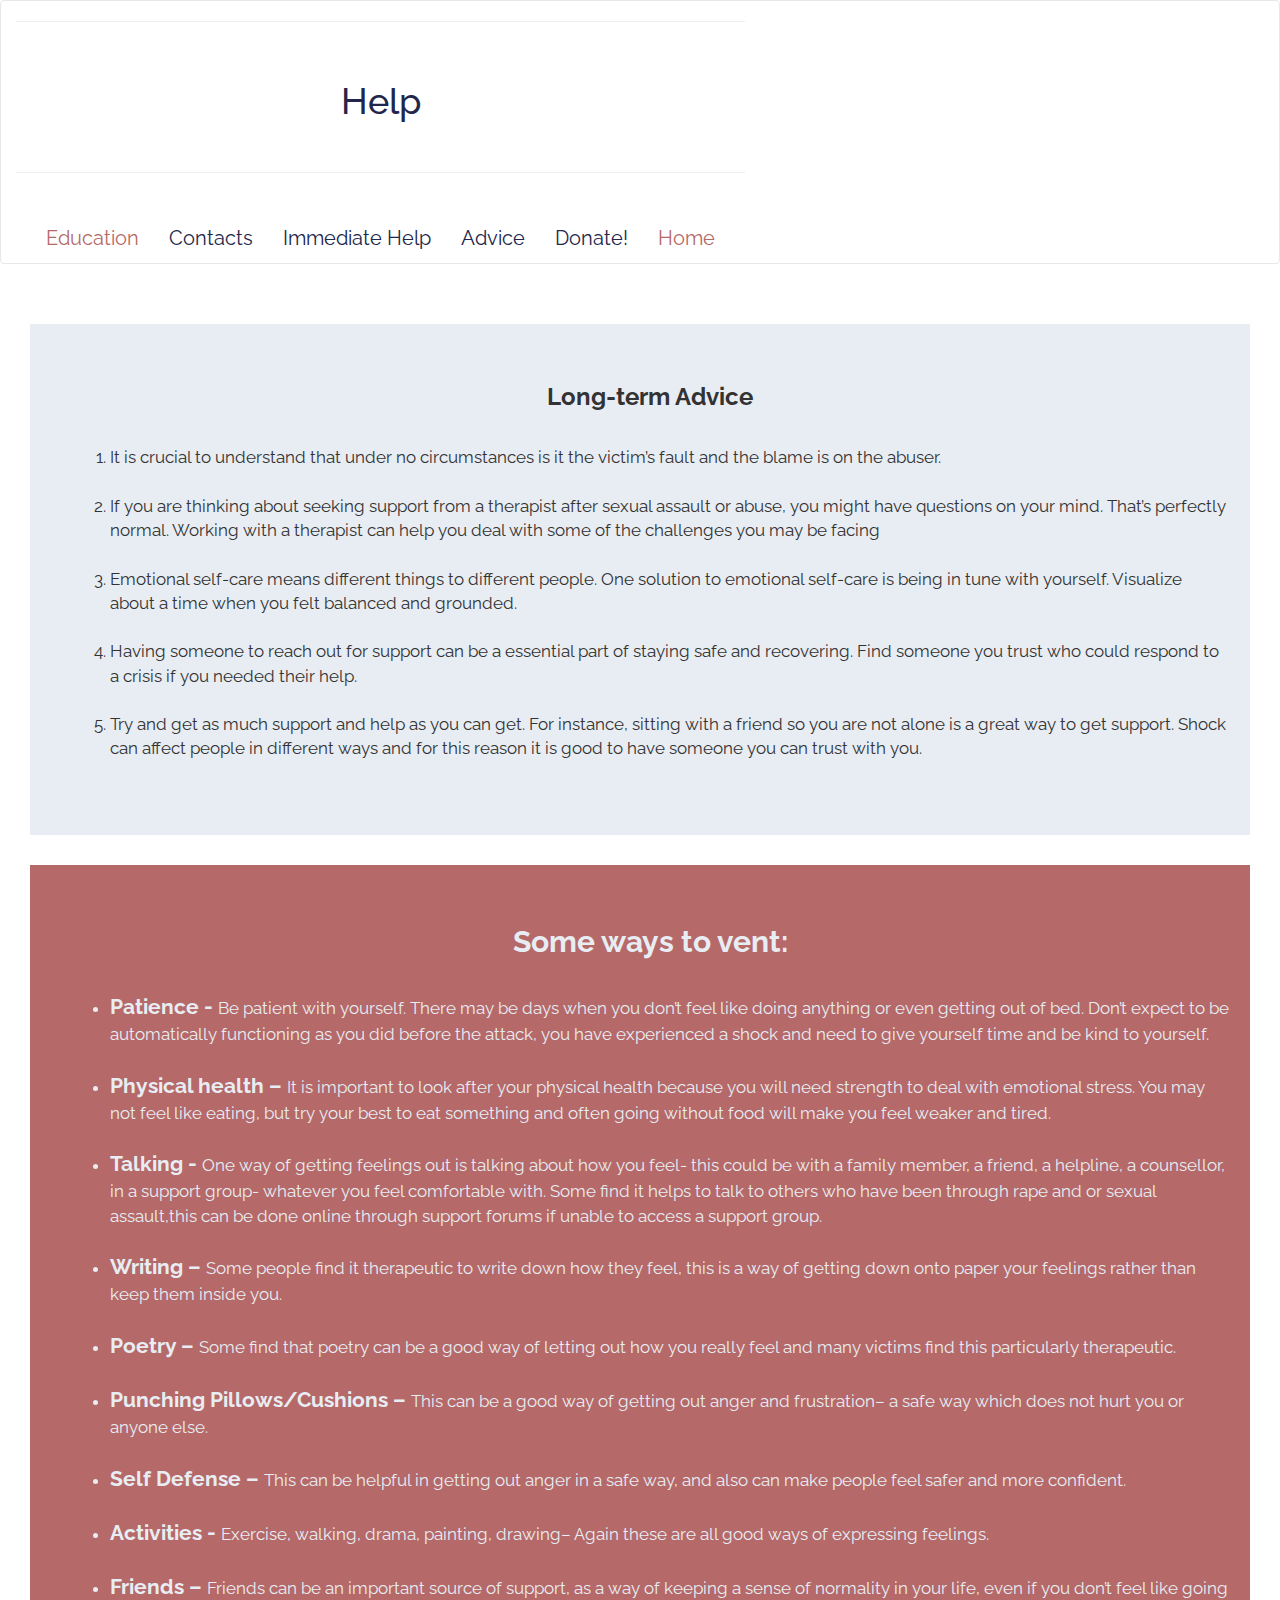
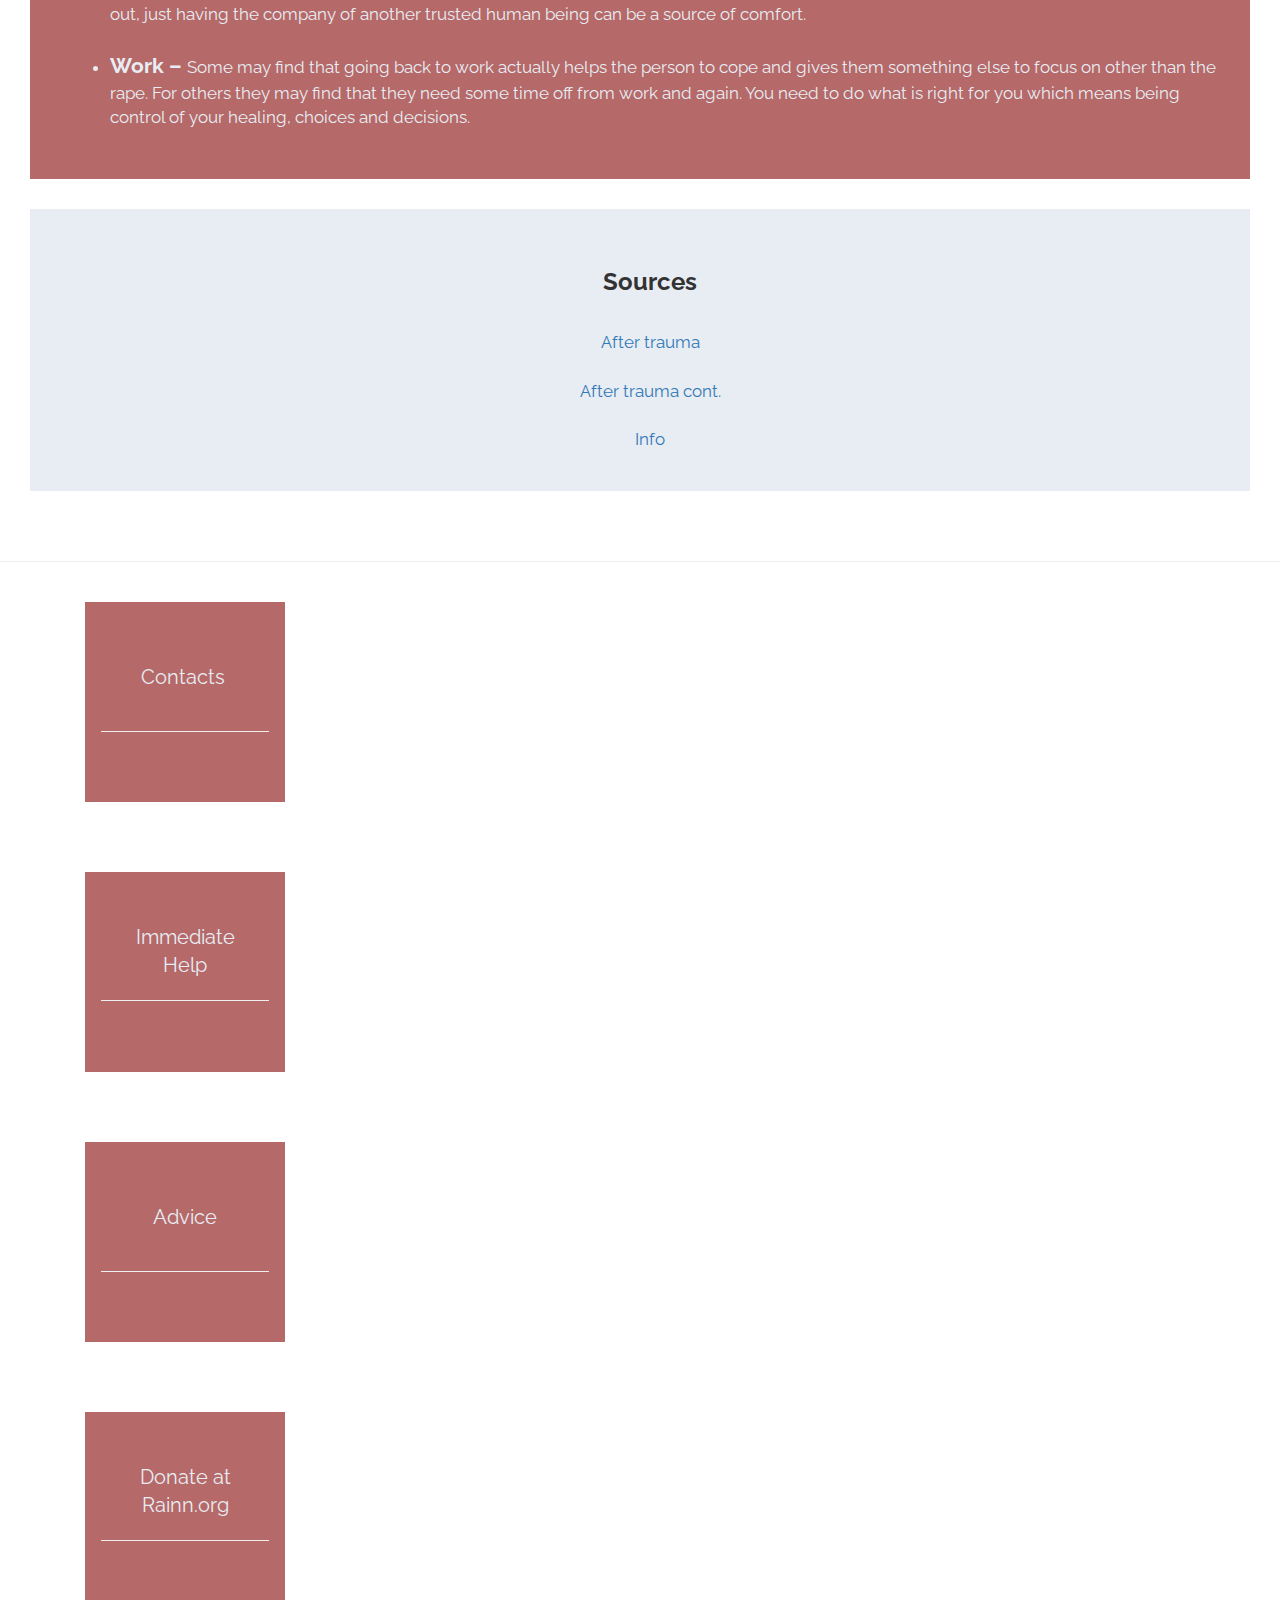
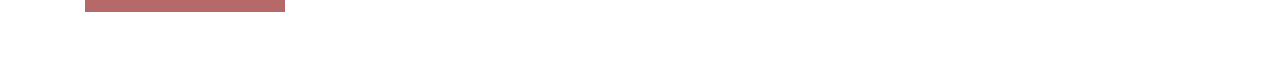
==== advice.html @ 105159ef "Ellen's code dump. Might cause problems because done in an unconventional way. Let her know if any o" ====
<!DOCTYPE html>
<html>
<head>
  <meta charset="utf-8">
  <meta name="viewport" content="width=device-width, initial-scale=1, shrink-to-fit=no">
  <meta name="viewport" content="width=device-width, initial-scale=1">

    <!-- Bootstrap CSS -->
  <link rel="stylesheet" href="https://www.w3schools.com/w3css/4/w3.css">

  <link rel="stylesheet" href="https://maxcdn.bootstrapcdn.com/bootstrap/4.0.0-beta/css/bootstrap.min.css" integrity="sha384-/Y6pD6FV/Vv2HJnA6t+vslU6fwYXjCFtcEpHbNJ0lyAFsXTsjBbfaDjzALeQsN6M" crossorigin="anonymous">
<link href="https://fonts.googleapis.com/css?family=Raleway" rel="stylesheet">

  <link rel="stylesheet" href="https://maxcdn.bootstrapcdn.com/bootstrap/3.3.7/css/bootstrap.min.css" >


  <script src="https://ajax.googleapis.com/ajax/libs/jquery/3.2.1/jquery.min.js"></script>

  <script src="https://maxcdn.bootstrapcdn.com/bootstrap/3.3.7/js/bootstrap.min.js"></script>


  <link rel="stylesheet"
  href="https://maxcdn.bootstrapcdn.com/bootstrap/4.0.0-alpha.6/css/bootstrap.min.css"
  integrity="sha384-rwoIResjU2yc3z8GV/NPeZWv56rSmLldC3R/AZzGRnGxQQKnKkoFVhFQhNUwEyJ" crossorigin="ananymous">
 <link rel="stylesheet" type="text/css" href="neweducation.css">
 <link rel="shortcut icon" href="favicon.ico" type="image/x-icon">
 <link rel="icon" href="favicon.ico" type="image/x-icon">
 <title>Helpline - Advice</title>
</head>
  <body>



    <nav class="navbar navbar-default" role="navigation" style = "background-color:white;">
      <div class="container-fluid">
        <!-- Brand and toggle get grouped for better mobile display -->
        <div class="navbar-header">
          <button type="button" class="navbar-toggle" data-toggle="collapse" data-target="#bs-example-navbar-collapse-1">
            <span class="sr-only">Toggle navigation</span>
            <span class="icon-bar"></span>
            <span class="icon-bar"></span>
            <span class="icon-bar"></span>
          </button>
          <hr>
          <br>
            <a href = "newhelp.html" style = "text-decoration: none; color: #22264B; font-family: 'Raleway', sans-serif;"><h1 class="w3-container w3-center w3-animate-top"> Help</h1></a>
            <br>
          <hr>




<br>
<!-- <a href="tel:+2066195983">+2066195983</a> -->
        <!-- Collect the nav links, forms, and other content for toggling -->
        <div class="collapse navbar-collapse w3-container w3-center w3-animate-top" id="bs-example-navbar-collapse-1">
          <ul class="nav navbar-nav" style="font-family: 'Raleway', sans-serif;">
            <li ><a href="neweducation.html" style = "color: #B56969;">Education</a></li>
            <!--ELLEN LINK YOUR GAME HERE: -->
            <li><a href="newhelp.html" style = "color: #22264B">Contacts</a></li>
            <li ><a href="immidiate.html" style = "color: #22264B">Immediate Help</a></li>
            <li><a href="advice.html"style = "color: #22264B">Advice</a></li>
            <li><a href="https://donate.rainn.org/" style = "color: #22264B">Donate!</a></li>
            <li><a href="test.html"style = "color: #B56969;">Home</a></li>
          </ul>
        </div> <!-- /.navbar-collapse -->
      </div> <!-- /.container-fluid -->
    </nav>
<br>
<br>

<div class="contacts w3-container w3-animate-left">
  <h3><center><b> Long-term Advice </b></center></h3>
  <br>
  <ol>
    <li>  It is crucial to understand that under no circumstances is it the victim’s  fault and the blame is on the abuser.  </li>
    <br>
    <li> If you are thinking about seeking support from a therapist after sexual assault or abuse, you might have questions on your mind. That’s perfectly normal. Working with a therapist can help you deal with some of the challenges you may be facing </li>
    <br>
    <li> Emotional self-care means different things to different people. One solution to emotional self-care is being in tune with yourself.  Visualize about a time when you felt balanced and grounded. </li>
    <br>
    <li> Having someone to reach out for support can be a essential part of staying safe and recovering. Find someone you trust who could respond to a crisis if you needed their help.	 </li>
    <br>
    <li> Try and get as much support and help as you can get. For instance, sitting with a friend so you are not alone is a great way to get support. Shock can affect people in different ways and for this reason it is good to have someone you can trust with you. </li>
    <br>
  </div>
  <div class="ventlist w3-container w3-animate-left">
    <h2><center><b> Some ways to vent: </b></center></h2>
    <br>
    <ul>
      <li ><b style = "font-size: 21px;">Patience - </b> Be patient with yourself. There may be days when you don’t feel like doing anything or even getting out of bed. Don’t expect to be automatically functioning as you did before the attack, you have experienced a shock and need to give yourself time and be kind to yourself. </li>
      <br>
      <li><b style = "font-size: 21px;">Physical health – </b>It is important to look after your physical health because you will need strength to deal with emotional stress. You may not feel like eating, but try your best to eat something and often going without food will make you feel weaker and tired. </li>
      <br>
      <li><b style = "font-size: 21px;">Talking -  </b> One way of getting feelings out is talking about how you feel- this could be with a family member, a friend, a helpline, a counsellor, in a support group- whatever you feel comfortable with. Some find it helps to talk to others who have been through rape and or sexual assault,this can be done online through support forums if unable to access a support group. </li>
      <br>
      <li><b style = "font-size: 21px;"> Writing –  </b> Some people find it therapeutic to write down how they feel, this is a way of getting down onto paper your feelings rather than keep them inside you. </li>
      <br>
      <li><b style = "font-size: 21px;">Poetry – </b>Some find that poetry can be a good way of letting out how you really feel and many victims find this particularly therapeutic. </li>
      <br>
      <li><b style = "font-size: 21px;"> Punching Pillows/Cushions – </b> </b> This can be a good way of getting out anger and frustration– a safe way which does not hurt you or anyone else. </li>
      <br>
      <li><b style = "font-size: 21px;">Self Defense – </b> This can be helpful in getting out anger in a safe way, and also can make people feel safer and more confident. </li>
      <br>
      <li><b style = "font-size: 21px;"> Activities - </b> Exercise, walking, drama, painting, drawing– Again these are all good ways of expressing feelings. </li>
      <br>
      <li><b style = "font-size: 21px;">Friends – </b> Friends can be an important source of support, as a way of keeping a sense of normality in your life, even if you don’t feel like going out, just having the company of another trusted human being can be a source of comfort. </li>
      <br>
      <li><b style = "font-size: 21px;"> Work – </b> Some may find that going back to work actually helps the person to cope and gives them something else to focus on other than the rape. For others they may find that they need some time off from work and again. You need to do what is right for you which means being  control of your healing, choices and decisions. </li>
  <ol>
</div>

<div class="contacts w3-container w3-center w3-animate-left" >
  <h3><center><b> Sources </b></center></h3>
  <br>

    <a href = "https://www.rainn.org/articles/self-care-after-trauma"> After trauma </a>
    <br>
    <br>
    <a href = "https://www.rainn.org/articles/steps-you-can-take-after-sexual-assault"> After trauma cont. </a>
    <br>
    <br>
    <a href = "http://www.supportline.org.uk/problems/rape_sexual-assault.php"> Info </a>

</div>



<br>
<hr>
<br>
<div class = "container">
<div class = "row">
  <div class = "col" style = "float:center;" >
    <!--ELLEN LINK YOUR GAME HERE: -->
    <a href="newhelp.html" style = "text-decoration: none;">
    <div class = "square w3-container w3-center w3-animate-bottom"><p style="padding-top:60px; padding-right:50px; padding-left:40px; padding-bottom:20px; font-size: 20px; font-family: 'Raleway', sans-serif;">Contacts<hr></p></div>
  </div>
  <div class = "col">
    <a href="immidiate.html" style = "text-decoration: none;"><div class = "square w3-container w3-center w3-animate-bottom" ><p style="padding-top:50px; padding-right:35px; padding-left:35px; font-size: 20px; text-decoration: none; font-family: 'Raleway', sans-serif;">Immediate Help<hr></p></div></a>
  </div>
  <div class = "col ">
    <a href="advice.html" style = "text-decoration: none;"><div class = "square w3-container w3-center w3-animate-bottom" ><p style="padding-top:60px; padding-right:50px; padding-left:50px; padding-bottom:20px; font-size: 20px; font-family: 'Raleway', sans-serif;">Advice<hr></p></div></a>
  </div>
  <div class = "col">
    <a href= "https://donate.rainn.org/"style = "text-decoration: none;">
    <div class = "square w3-container w3-center w3-animate-bottom" ><p style="padding-top:50px; padding-right:30px; padding-left:30px; font-size: 20px; font-family: 'Raleway', sans-serif;">Donate at Rainn.org <hr></p></div></a>
  </div>
</div>

<script type="text/javascript" src="neweducation.js"></script>
<script src="https://code.jquery.com/jquery-3.2.1.slim.min.js" integrity="sha384-KJ3o2DKtIkvYIK3UENzmM7KCkRr/rE9/Qpg6aAZGJwFDMVNA/GpGFF93hXpG5KkN" crossorigin="anonymous"></script>
<script src="https://cdnjs.cloudflare.com/ajax/libs/popper.js/1.11.0/umd/popper.min.js" integrity="sha384-b/U6ypiBEHpOf/4+1nzFpr53nxSS+GLCkfwBdFNTxtclqqenISfwAzpKaMNFNmj4" crossorigin="anonymous"></script>
<script src="https://maxcdn.bootstrapcdn.com/bootstrap/4.0.0-beta/js/bootstrap.min.js" integrity="sha384-h0AbiXch4ZDo7tp9hKZ4TsHbi047NrKGLO3SEJAg45jXxnGIfYzk4Si90RDIqNm1" crossorigin="anonymous"></script>
</body>

</html>
---- neweducation.css ----
.body {
  color: #22264B;
  font-family: 'Raleway', sans-serif;
}
.a {
  color: #22264B;
  font-family: 'Raleway', sans-serif;
}
.navbar-nav {
  width: 100%;
  text-align: center;
  display: inline-block;
  font-size: 20px;
  color: #22264B;
  font-family: 'Raleway', sans-serif;
}

.heading-panel{
  padding-top: 30px;
  font-family: 'Raleway', sans-serif;
}

* {box-sizing:border-box}

.slideshow-container {
  max-width: 1000px;
  position: relative;
  margin: auto;
  font-family: 'Raleway', sans-serif;
}

.mySlides {
    display: none;
    text-align: center;
    color: #22264B;
    font-family: 'Raleway', sans-serif;
    font-size: 15px;
}

.prev, .next {
  cursor: pointer;
  position: absolute;
  top: 50%;
  width: auto;
  margin-top: -22px;
  padding: 16px;
  color: white;
  font-weight: bold;
  font-size: 18px;
  transition: 0.6s ease;
  border-radius: 0 3px 3px 0;
}

.next {
  right: 0;
  border-radius: 3px 0 0 3px;
}

.prev:hover, .next:hover {
  background-color: rgba(0,0,0,0.8);
  background-color: #E8EDF3;
}

.dot {
  cursor: pointer;
  height: 13px;
  width: 13px;
  margin: 0 2px;
  background-color: grey;
  border-radius: 50%;
  display: inline-block;
  transition: 0.6s ease;
  background-color: #E8EDF3;
}

.active, .dot:hover {
  background-color: #22264B;
}
.square {
  width:200px;
  height:200px;
  background-color: #B56969;
  margin-bottom: 70px;
  text-align: center;
  margin-left: 30px;
  color: #E8EDF3;
  font-family: 'Raleway', sans-serif;
}
.square:hover{
  background-color: #E6CF8B;
  color: #22264B;
  font-family: 'Raleway', sans-serif;
}
.square:active{
  background-color: #E8EDF3;
  color: #22264B;
  font-family: 'Raleway', sans-serif;
}
.a {
  color: #E8EDF3;
}
.story {
  margin-top: 0px;
  background-color: white;
  font-size: 20px;
  position: relative;
  font-family: 'Raleway', sans-serif;

}
.name {
  font-size: 150px;
  font-family: "Times New Roman";
}
.type {
  font-family: "Times New Roman";
  font-size:30px;
}
.body_style{
  margin: 0;
  padding-top: 50px;
   position: relative;
   font-family: 'Raleway', sans-serif;
}
.grow {
  padding-bottom: 20px;
  padding-top: 10px;
  height: 10px;
  width: 10px;
  float: right;
  position: relative;
  transition: height 0.5s;
  -webkit-transition: height 0.5s;
  text-align: center;
  overflow: hidden;
}
#user {
  background-color: lightgrey;
  float: right;
  height: 80px;
  margin-top: -30px;
  padding-top: 45px;
  padding-bottom: 30px;
  margin-right: -10px;
  padding-right: 0px;
  position:static;
  font-size: 15px;
  font-family: 'Raleway', sans-serif;
}
#user:hover {
    width: 145px;
    position: relative;
    z-index: 1;
}
#user:active {
  width: 145px ;
  position: relative;
  z-index: 1;
  background-color: white;
}
.panel-title:hover {
     cursor: pointer;
}
.panel-title{
  font-size: 40px;
  padding-right: 50px;
  padding-left: 50px;
  padding-top: 60px;
  margin: 0px;
  font-family: 'Raleway', sans-serif;
}
.panel-group{
  margin-top: 0px;
  margin-bottom: 20px;
}
.panel-body{
  padding: 50px;
  margin: 40px;
  font-family: 'Raleway', sans-serif;
}

.backcolor {
  background-color: #E6CF8B;
  color: #22264B;
}

.contacts{
  background-color: #E8EDF3;
  margin-left: 30px;
  margin-right: 30px;
  margin-bottom: 30px;
  padding: 20px;
  margin-top: 0px;
  list-style-type: none;
  padding-left: 40px;
  padding-top: 40px;
  padding-bottom: 40px;

  font-family: 'Raleway', sans-serif;
  font-size: 17px;
}
.contactlist{
  list-style-type: none;
  font-family: 'Raleway', sans-serif;
}
.ventlist{
  background-color: #B56969;
  margin-left: 30px;
  margin-right: 30px;
  margin-bottom: 30px;
  padding: 20px;
  margin-top: 0px;
  list-style-type: none;
  padding-left: 40px;
  padding-top: 40px;
  padding-bottom: 40px;
  font-family: 'Raleway', sans-serif;
  font-size: 17px;
  color: #E8EDF3;
}
.li {
  font-family: 'Raleway', sans-serif;
}
.btn {
  font-size: 17px;
}
.after{
  background-color: #E8EDF3;
  margin-left: 30px;
  margin-right: 30px;
  margin-bottom: 30px;
  padding: 20px;
  margin-top: 0px;
  list-style-type: none;
  padding-left: 50px;
  padding-top: 40px;
  padding-bottom: 40px;
  padding-right: 50px;

  font-family: 'Raleway', sans-serif;
  font-size: 17px;
}

.ventlist1{
  background-color: #E6CF8B;
  margin-left: 30px;
  margin-right: 30px;
  margin-bottom: 30px;
  padding: 20px;
  margin-top: 0px;
  list-style-type: none;
  padding-left: 40px;
  padding-top: 40px;
  padding-bottom: 40px;
  font-family: 'Raleway', sans-serif;
  font-size: 17px;
  color: #22264B;
}
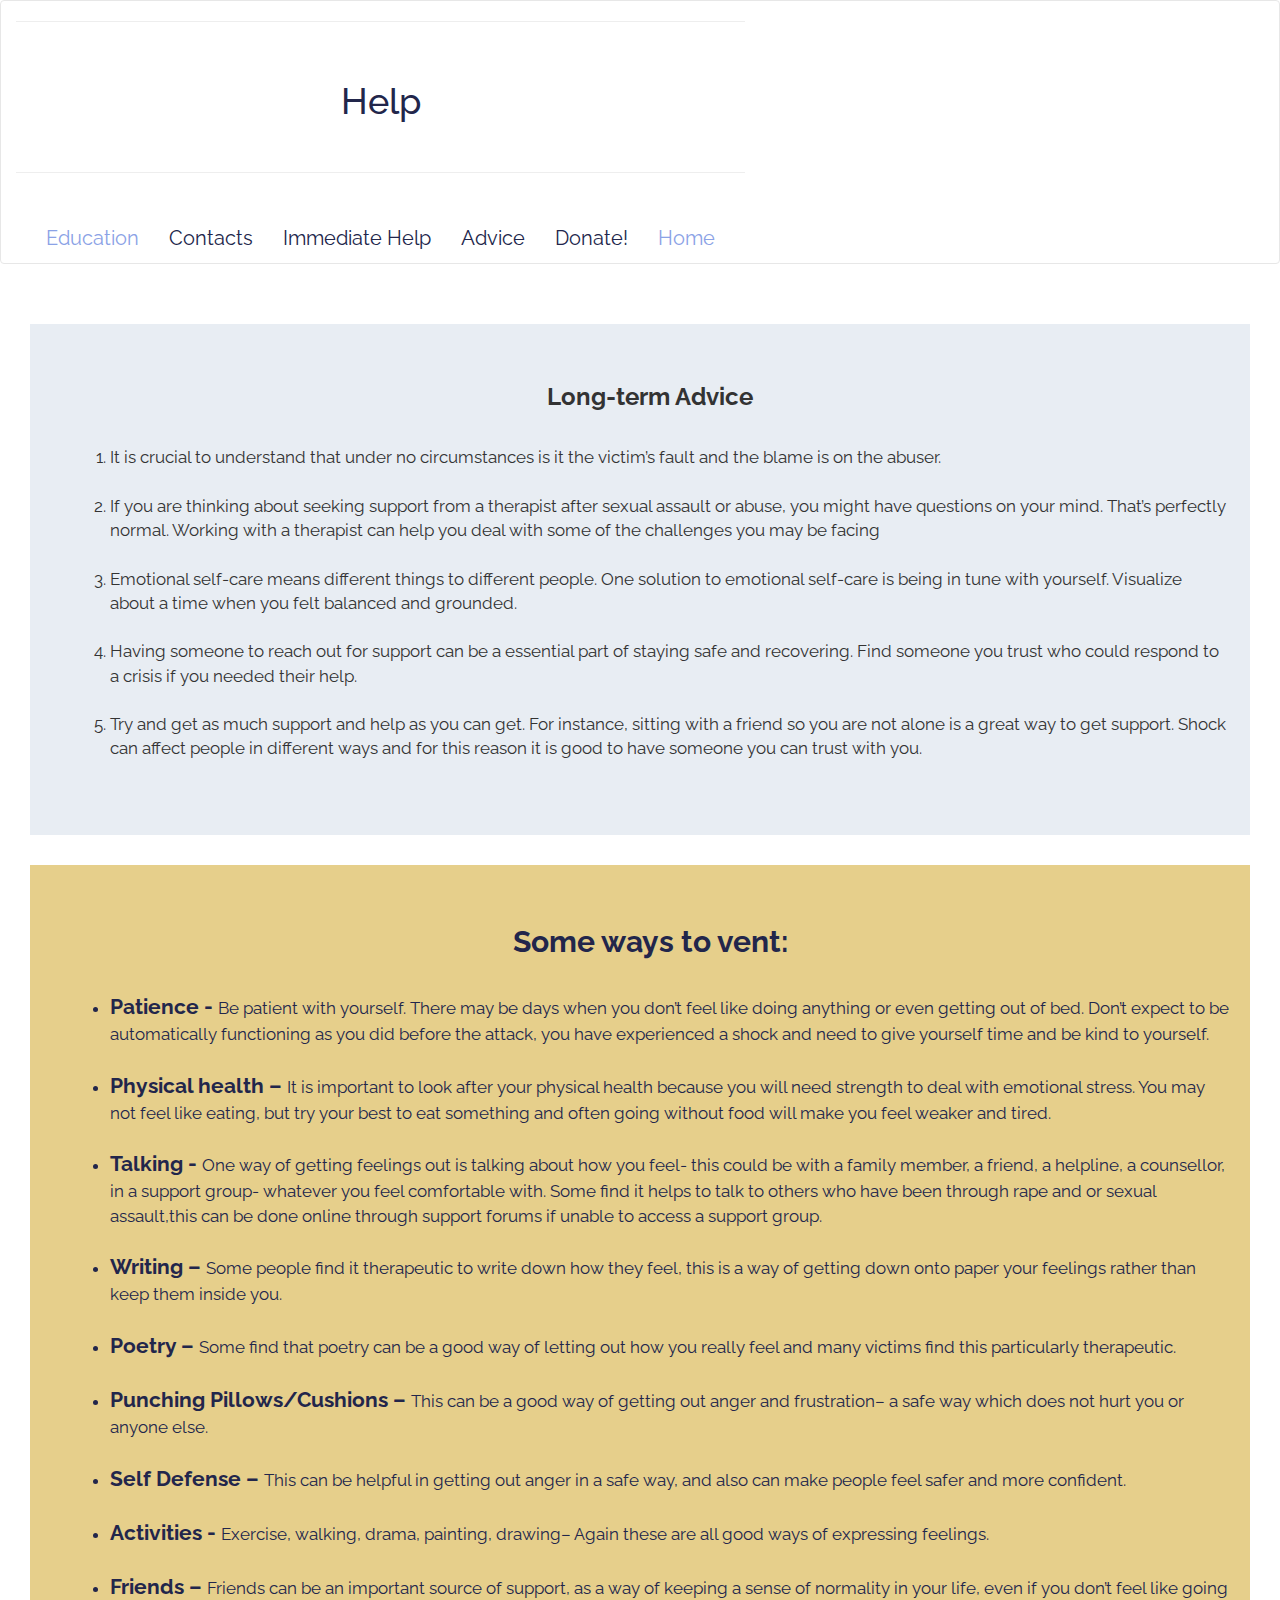
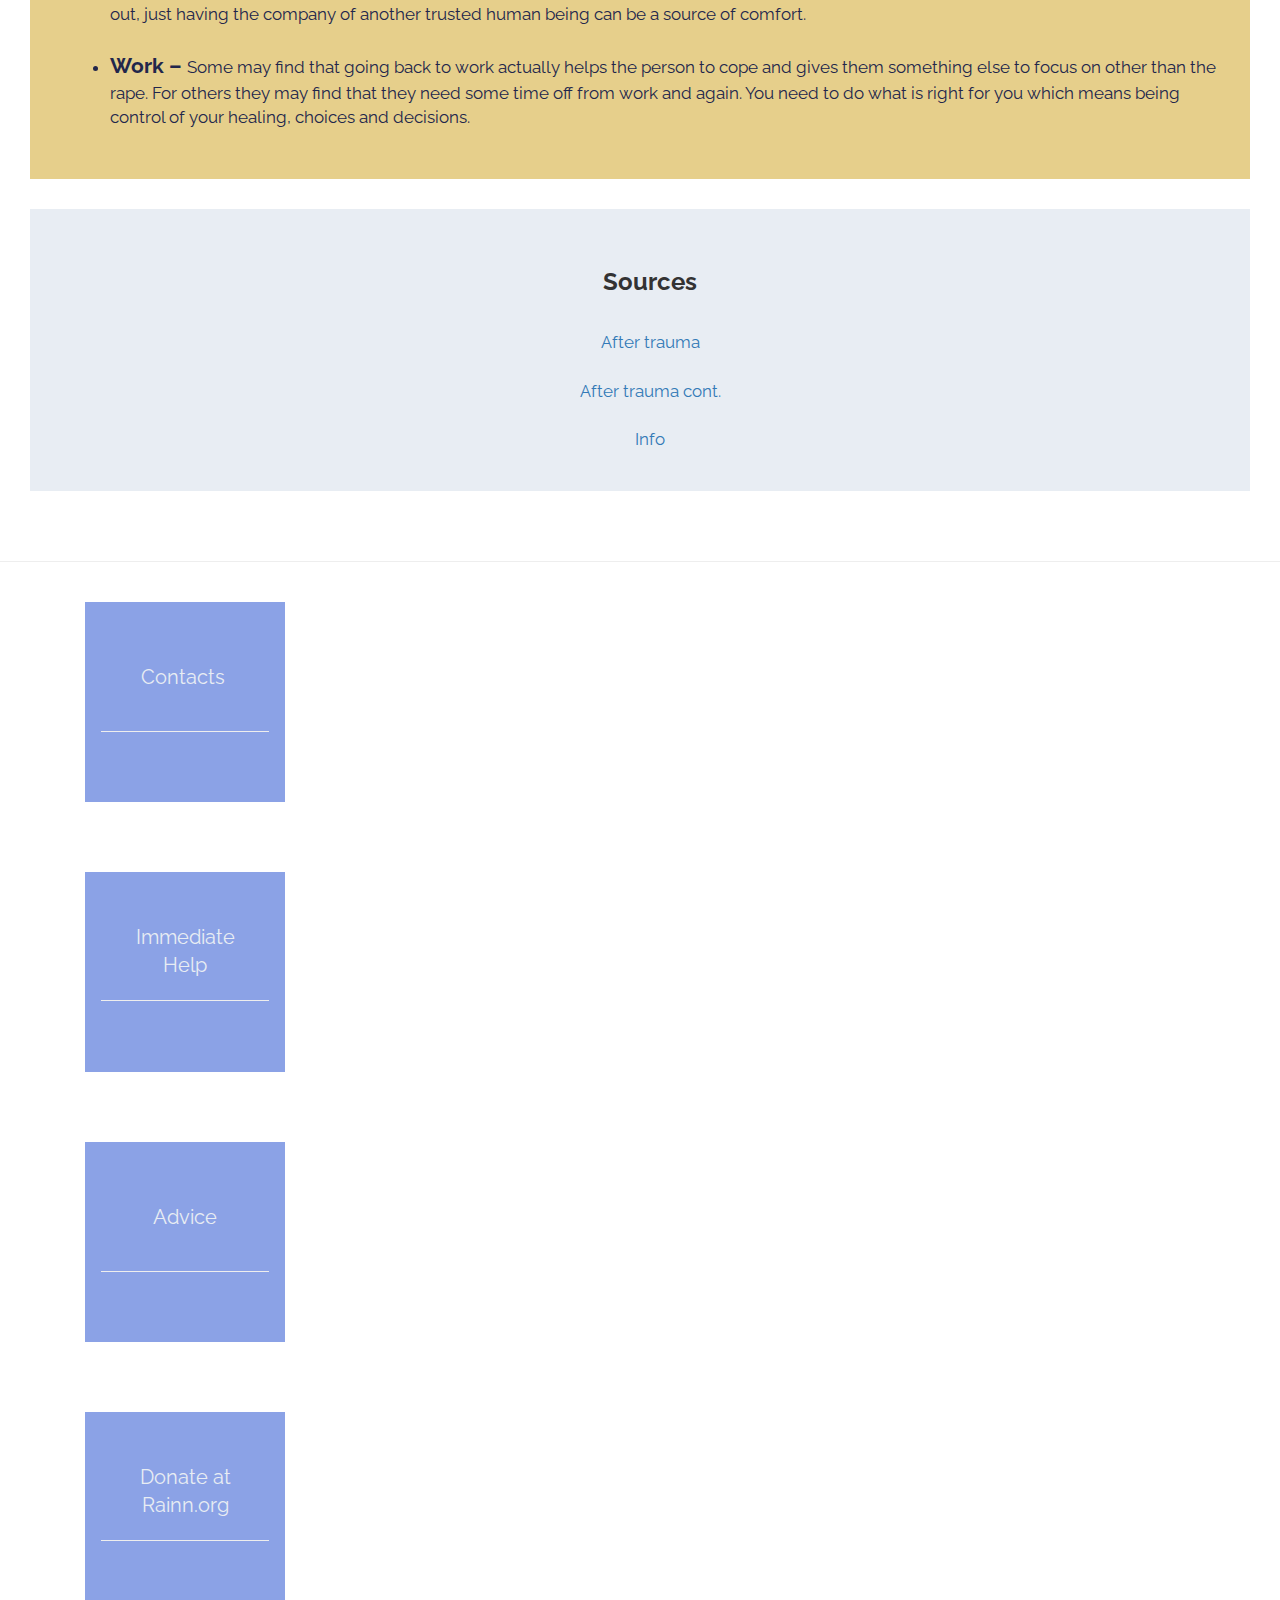
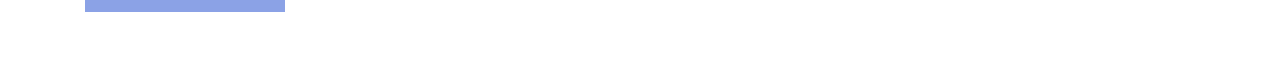
==== commit e6e0ffc1: "Changed the color scheme, let me know what you guys think" ====
--- a/advice.html
+++ b/advice.html
@@ -55,13 +55,13 @@
         <!-- Collect the nav links, forms, and other content for toggling -->
         <div class="collapse navbar-collapse w3-container w3-center w3-animate-top" id="bs-example-navbar-collapse-1">
           <ul class="nav navbar-nav" style="font-family: 'Raleway', sans-serif;">
-            <li ><a href="neweducation.html" style = "color: #B56969;">Education</a></li>
+            <li ><a href="neweducation.html" style = "color: #8BA2E6;">Education</a></li>
             <!--ELLEN LINK YOUR GAME HERE: -->
             <li><a href="newhelp.html" style = "color: #22264B">Contacts</a></li>
             <li ><a href="immidiate.html" style = "color: #22264B">Immediate Help</a></li>
             <li><a href="advice.html"style = "color: #22264B">Advice</a></li>
             <li><a href="https://donate.rainn.org/" style = "color: #22264B">Donate!</a></li>
-            <li><a href="test.html"style = "color: #B56969;">Home</a></li>
+            <li><a href="test.html"style = "color: #8BA2E6;">Home</a></li>
           </ul>
         </div> <!-- /.navbar-collapse -->
       </div> <!-- /.container-fluid -->
--- a/neweducation.css
+++ b/neweducation.css
@@ -80,7 +80,7 @@
 .square {
   width:200px;
   height:200px;
-  background-color: #B56969;
+  background-color: #8BA2E6;
   margin-bottom: 70px;
   text-align: center;
   margin-left: 30px;
@@ -204,7 +204,7 @@
   font-family: 'Raleway', sans-serif;
 }
 .ventlist{
-  background-color: #B56969;
+  background-color: #E6cf8b;
   margin-left: 30px;
   margin-right: 30px;
   margin-bottom: 30px;
@@ -216,7 +216,7 @@
   padding-bottom: 40px;
   font-family: 'Raleway', sans-serif;
   font-size: 17px;
-  color: #E8EDF3;
+  color: #22264B;
 }
 .li {
   font-family: 'Raleway', sans-serif;
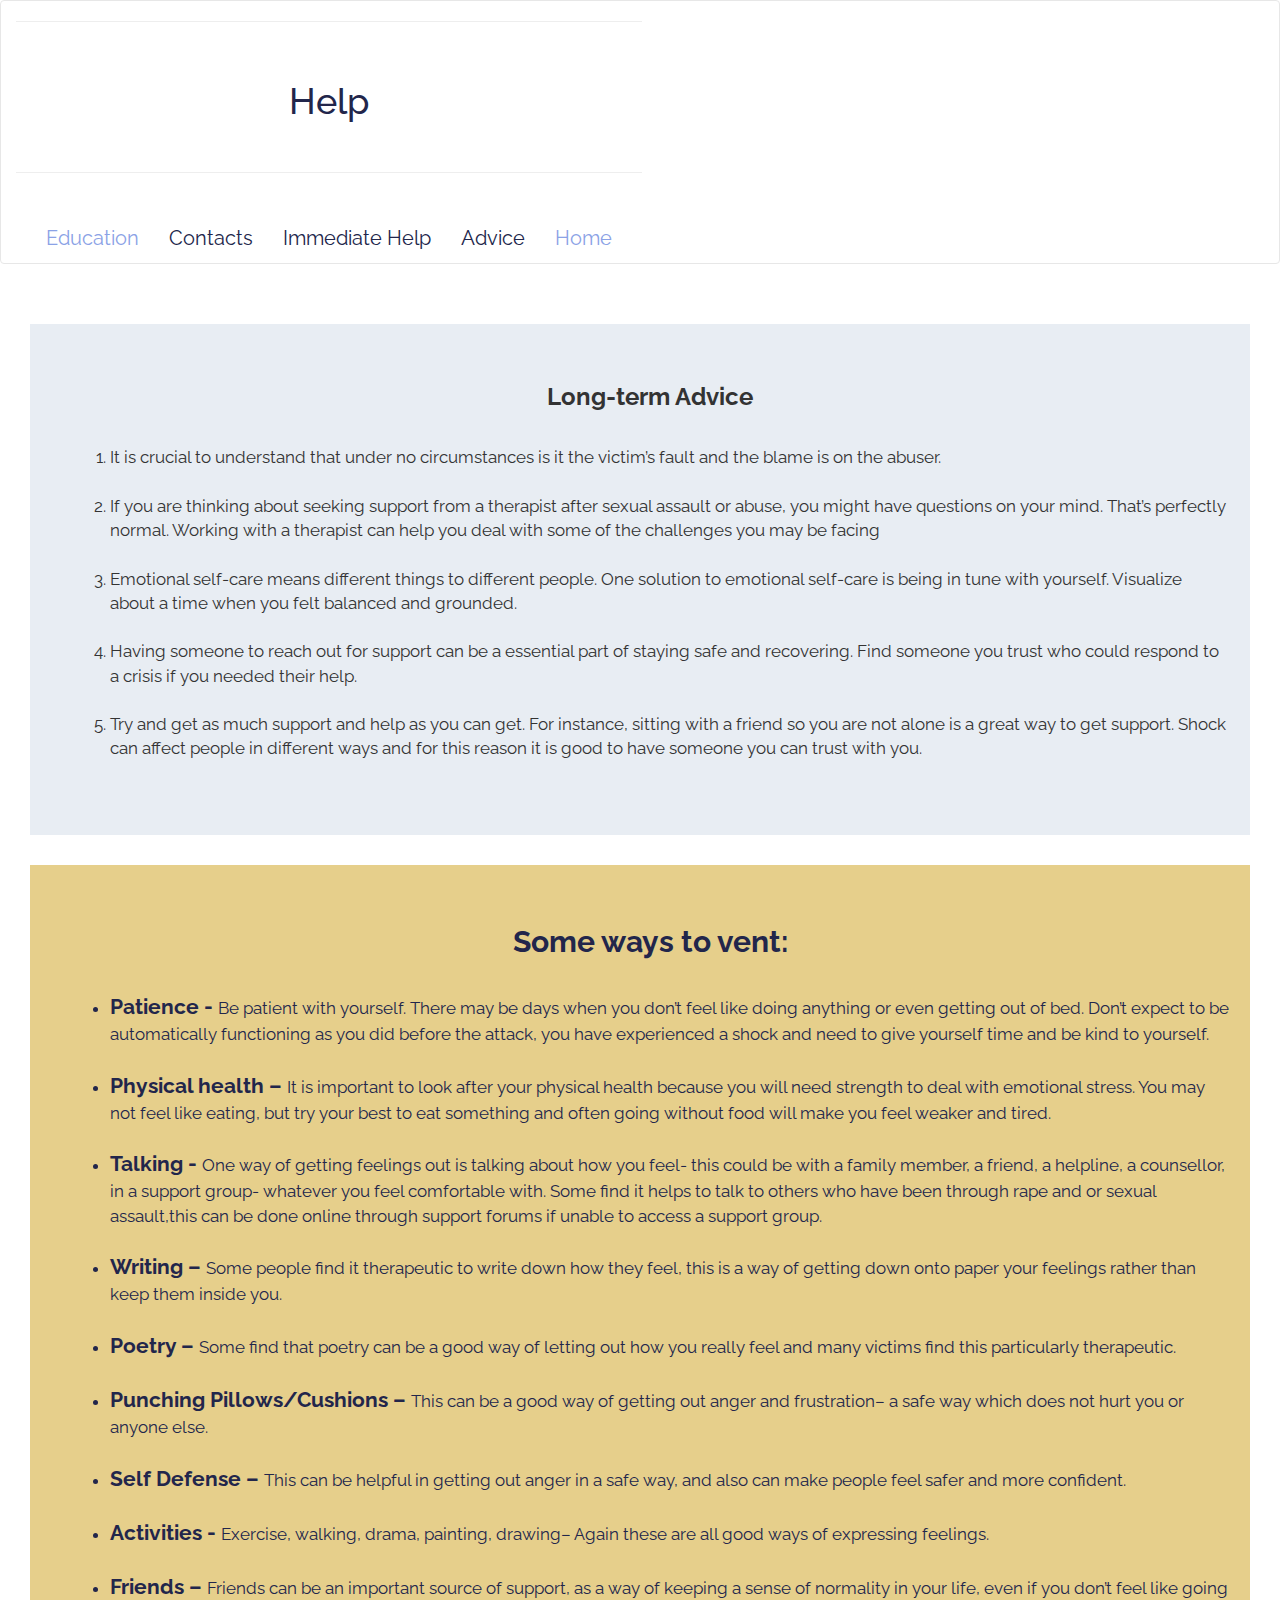
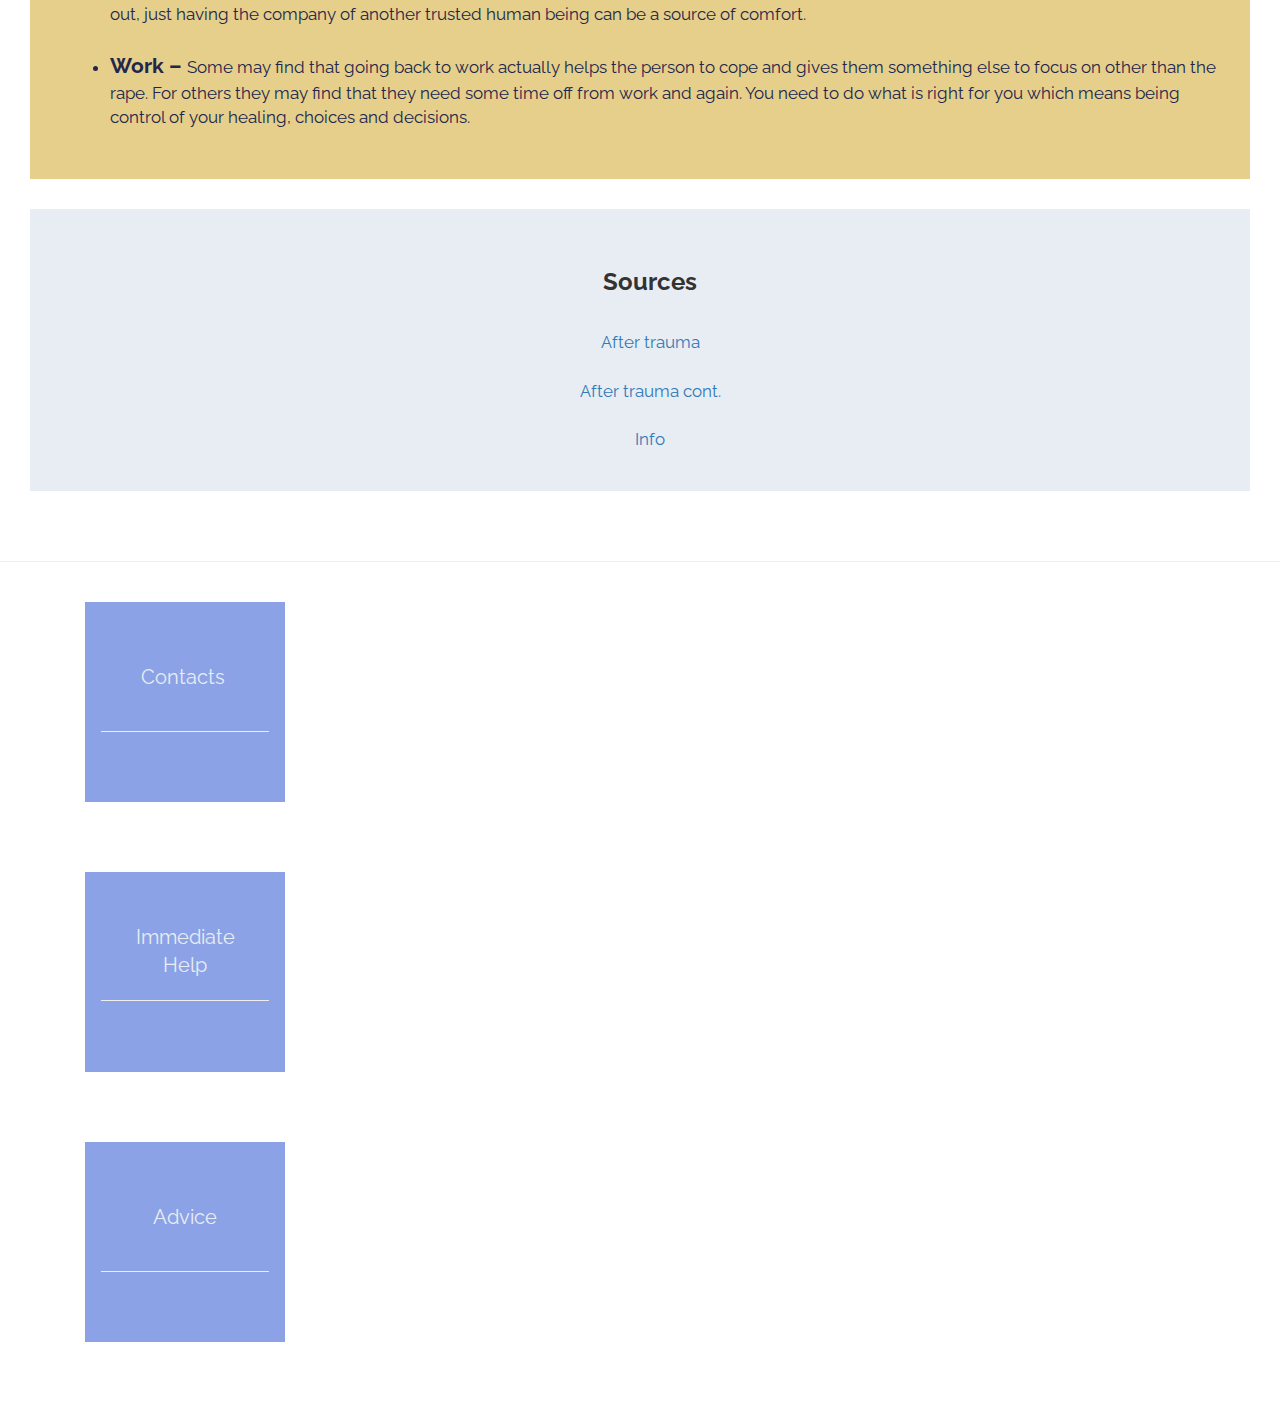
==== commit cfe35542: "delete 'donate' from help" ====
--- a/advice.html
+++ b/advice.html
@@ -60,7 +60,6 @@
             <li><a href="newhelp.html" style = "color: #22264B">Contacts</a></li>
             <li ><a href="immidiate.html" style = "color: #22264B">Immediate Help</a></li>
             <li><a href="advice.html"style = "color: #22264B">Advice</a></li>
-            <li><a href="https://donate.rainn.org/" style = "color: #22264B">Donate!</a></li>
             <li><a href="test.html"style = "color: #8BA2E6;">Home</a></li>
           </ul>
         </div> <!-- /.navbar-collapse -->
@@ -142,10 +141,6 @@
   <div class = "col ">
     <a href="advice.html" style = "text-decoration: none;"><div class = "square w3-container w3-center w3-animate-bottom" ><p style="padding-top:60px; padding-right:50px; padding-left:50px; padding-bottom:20px; font-size: 20px; font-family: 'Raleway', sans-serif;">Advice<hr></p></div></a>
   </div>
-  <div class = "col">
-    <a href= "https://donate.rainn.org/"style = "text-decoration: none;">
-    <div class = "square w3-container w3-center w3-animate-bottom" ><p style="padding-top:50px; padding-right:30px; padding-left:30px; font-size: 20px; font-family: 'Raleway', sans-serif;">Donate at Rainn.org <hr></p></div></a>
-  </div>
 </div>
 
 <script type="text/javascript" src="neweducation.js"></script>
--- a/neweducation.css
+++ b/neweducation.css
@@ -256,3 +256,33 @@
   font-size: 17px;
   color: #22264B;
 }
+div#test{
+  background-color: #E6CF8B;
+  margin-left: 30px;
+  margin-right: 30px;
+  margin-bottom: 30px;
+  padding: 20px;
+  margin-top: 0px;
+  list-style-type: none;
+  padding-left: 40px;
+  padding-top: 40px;
+  padding-bottom: 40px;
+
+  font-family: 'Raleway', sans-serif;
+  font-size: 17px;
+}
+.quiz {
+  background-color: #E6CF8B;
+  margin-left: 30px;
+  margin-right: 30px;
+  margin-bottom: 30px;
+  padding: 20px;
+  margin-top: 0px;
+  list-style-type: none;
+  padding-left: 40px;
+  padding-top: 40px;
+  padding-bottom: 40px;
+
+  font-family: 'Raleway', sans-serif;
+  font-size: 17px;
+}
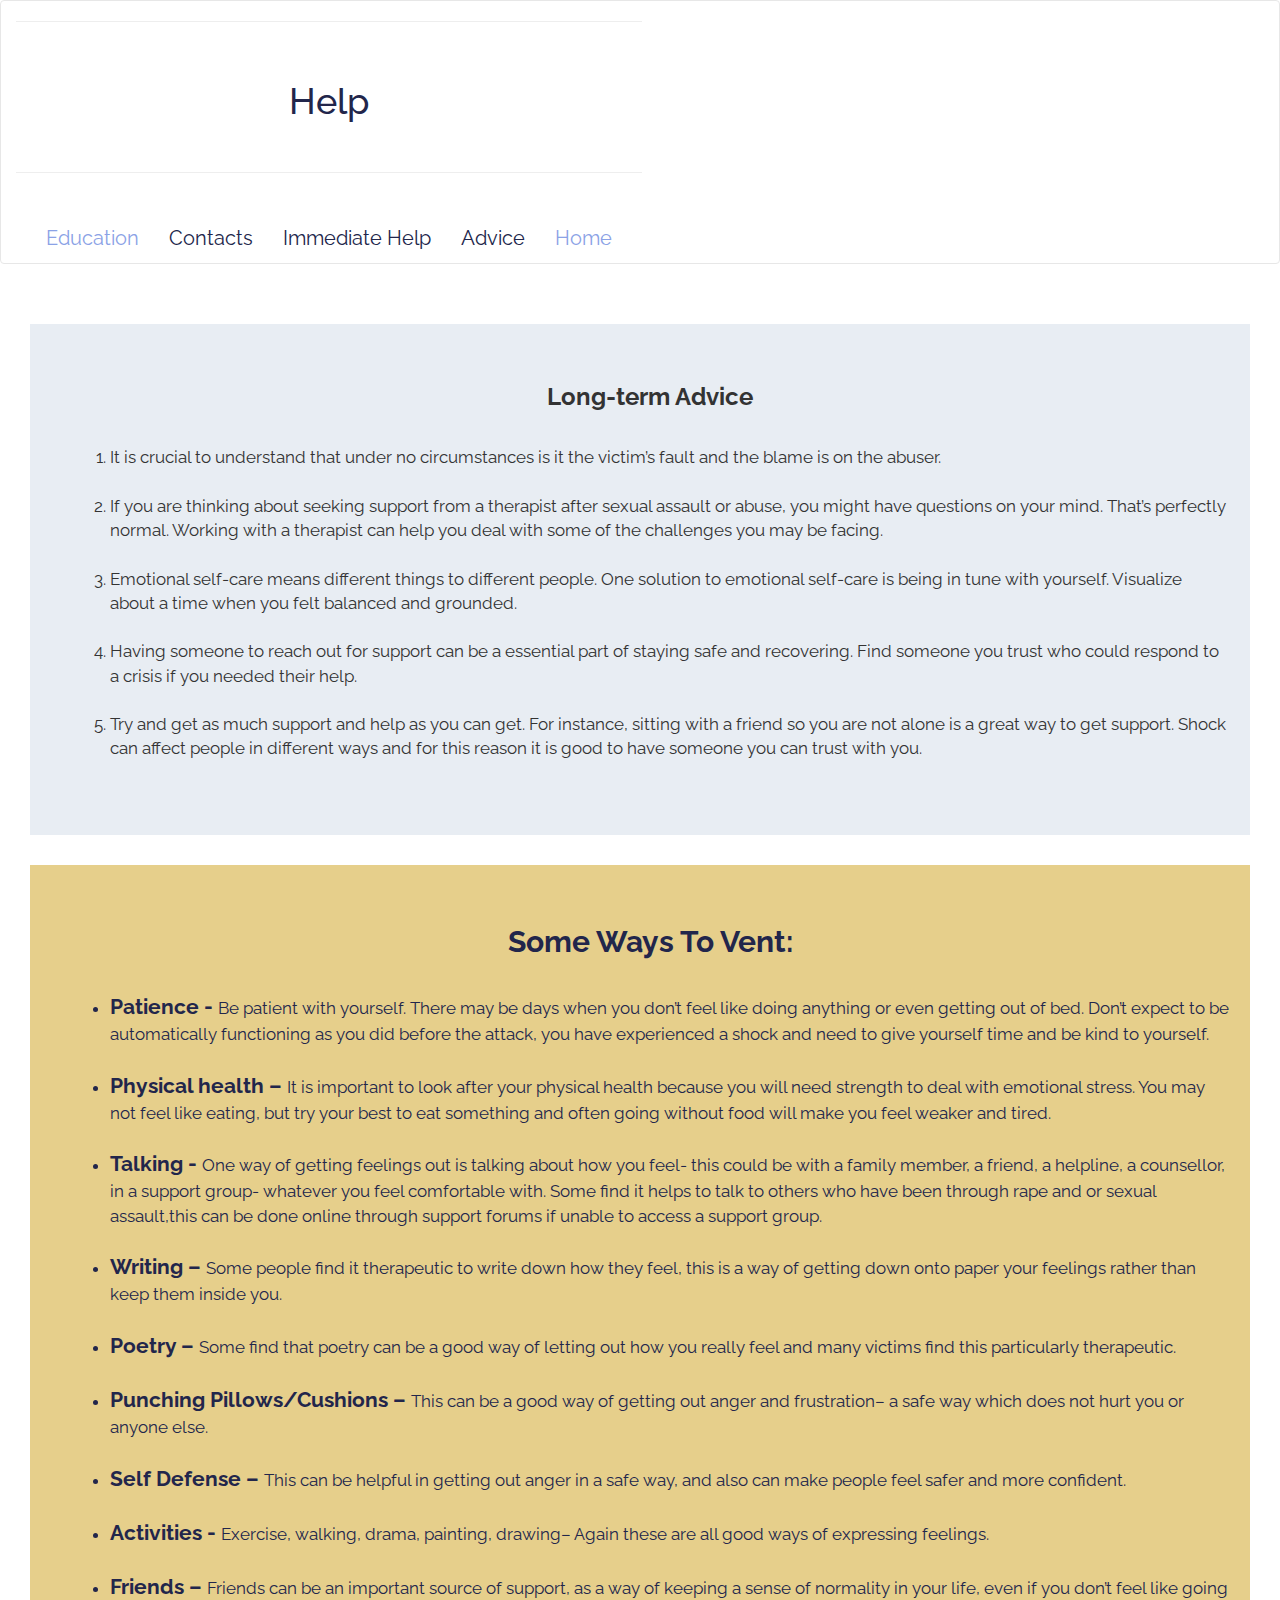
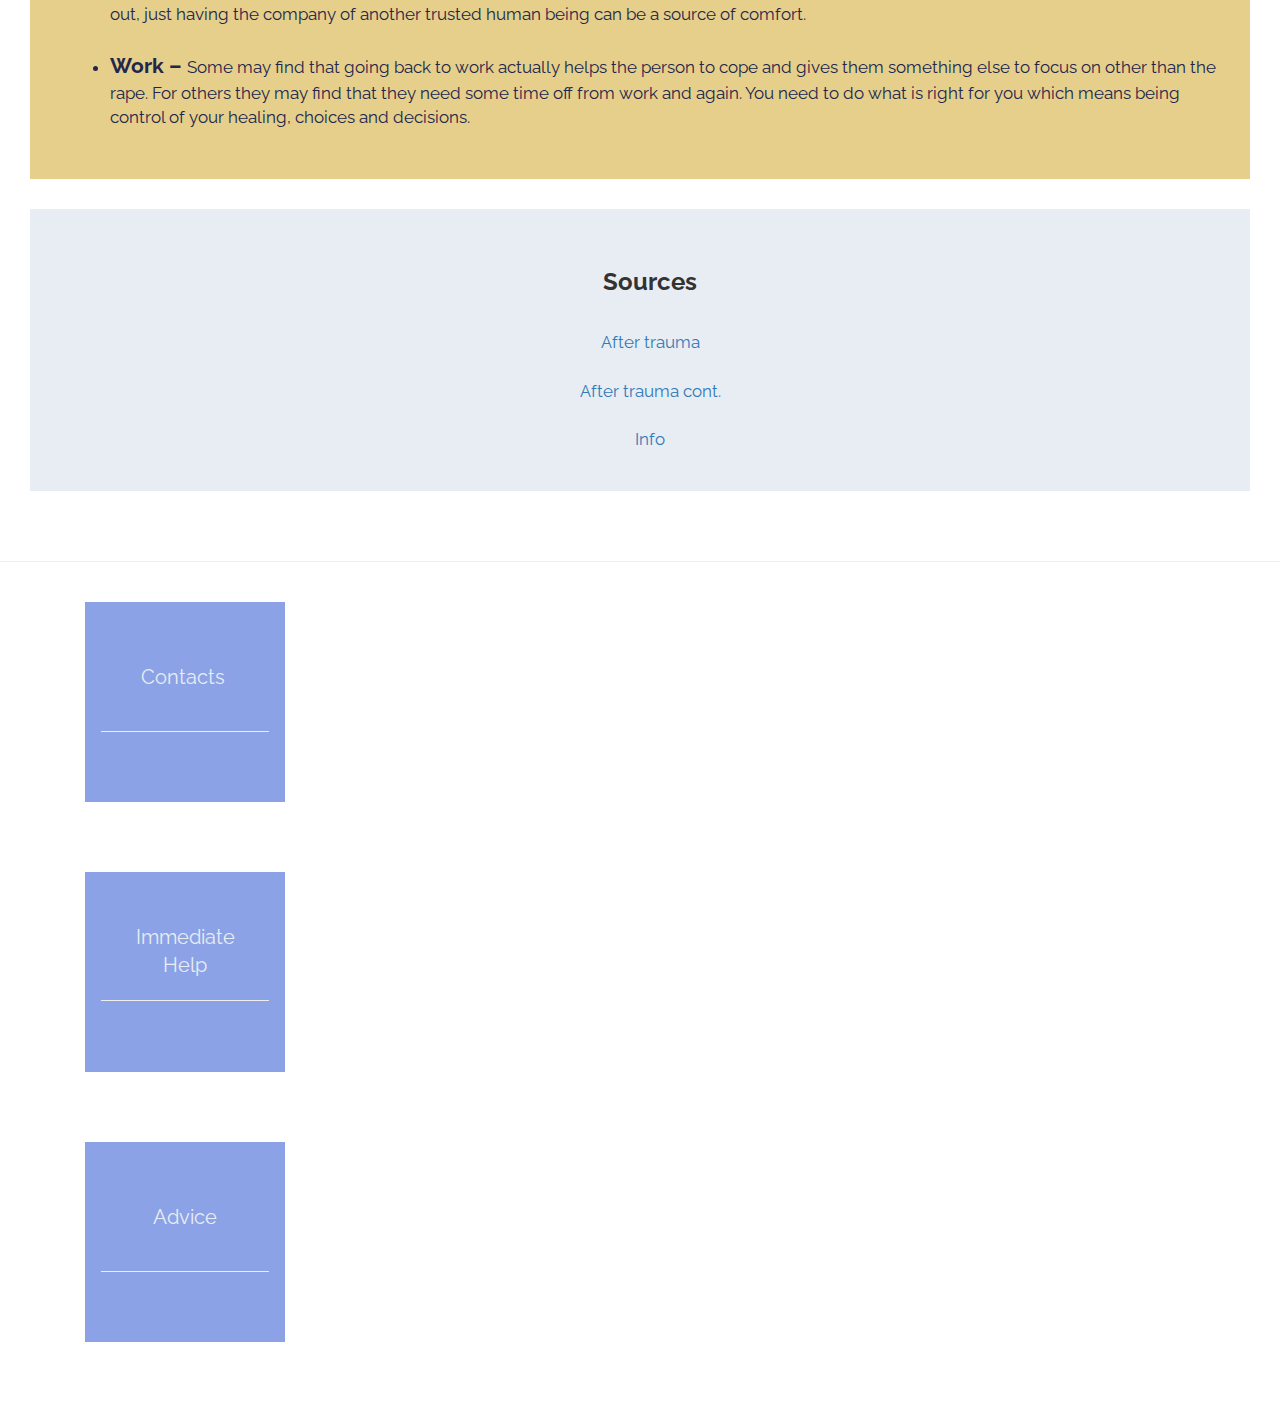
==== commit aa323f10: "fixed button and other things" ====
--- a/advice.html
+++ b/advice.html
@@ -74,7 +74,7 @@
   <ol>
     <li>  It is crucial to understand that under no circumstances is it the victim’s  fault and the blame is on the abuser.  </li>
     <br>
-    <li> If you are thinking about seeking support from a therapist after sexual assault or abuse, you might have questions on your mind. That’s perfectly normal. Working with a therapist can help you deal with some of the challenges you may be facing </li>
+    <li> If you are thinking about seeking support from a therapist after sexual assault or abuse, you might have questions on your mind. That’s perfectly normal. Working with a therapist can help you deal with some of the challenges you may be facing. </li>
     <br>
     <li> Emotional self-care means different things to different people. One solution to emotional self-care is being in tune with yourself.  Visualize about a time when you felt balanced and grounded. </li>
     <br>
@@ -84,7 +84,7 @@
     <br>
   </div>
   <div class="ventlist w3-container w3-animate-left">
-    <h2><center><b> Some ways to vent: </b></center></h2>
+    <h2><center><b> Some Ways To Vent: </b></center></h2>
     <br>
     <ul>
       <li ><b style = "font-size: 21px;">Patience - </b> Be patient with yourself. There may be days when you don’t feel like doing anything or even getting out of bed. Don’t expect to be automatically functioning as you did before the attack, you have experienced a shock and need to give yourself time and be kind to yourself. </li>
--- a/neweducation.css
+++ b/neweducation.css
@@ -257,32 +257,33 @@
   color: #22264B;
 }
 div#test{
-  background-color: #E6CF8B;
-  margin-left: 30px;
-  margin-right: 30px;
-  margin-bottom: 30px;
-  padding: 20px;
-  margin-top: 0px;
-  list-style-type: none;
-  padding-left: 40px;
-  padding-top: 40px;
-  padding-bottom: 40px;
+  background-color: #ebedf3;
+  margin-left: 30px;
+  margin-right: 30px;
+  margin-bottom: 30px;
+  padding: 20px;
+  margin-top: 0px;
+  list-style-type: none;
+  padding-left: 40px;
+  padding-top: 40px;
+  padding-bottom: 40px;
+  text-align: inherit;
 
   font-family: 'Raleway', sans-serif;
   font-size: 17px;
 }
 .quiz {
-  background-color: #E6CF8B;
-  margin-left: 30px;
-  margin-right: 30px;
-  margin-bottom: 30px;
-  padding: 20px;
-  margin-top: 0px;
-  list-style-type: none;
-  padding-left: 40px;
-  padding-top: 40px;
-  padding-bottom: 40px;
-
-  font-family: 'Raleway', sans-serif;
-  font-size: 17px;
-}
+  background-color: #ebedf3;
+  margin-left: 30px;
+  margin-right: 30px;
+  margin-bottom: 30px;
+  padding: 20px;
+  margin-top: 0px;
+  list-style-type: none;
+  padding-left: 40px;
+  padding-top: 40px;
+  padding-bottom: 40px;
+
+  font-family: 'Raleway', sans-serif;
+  font-size: 17px;
+}
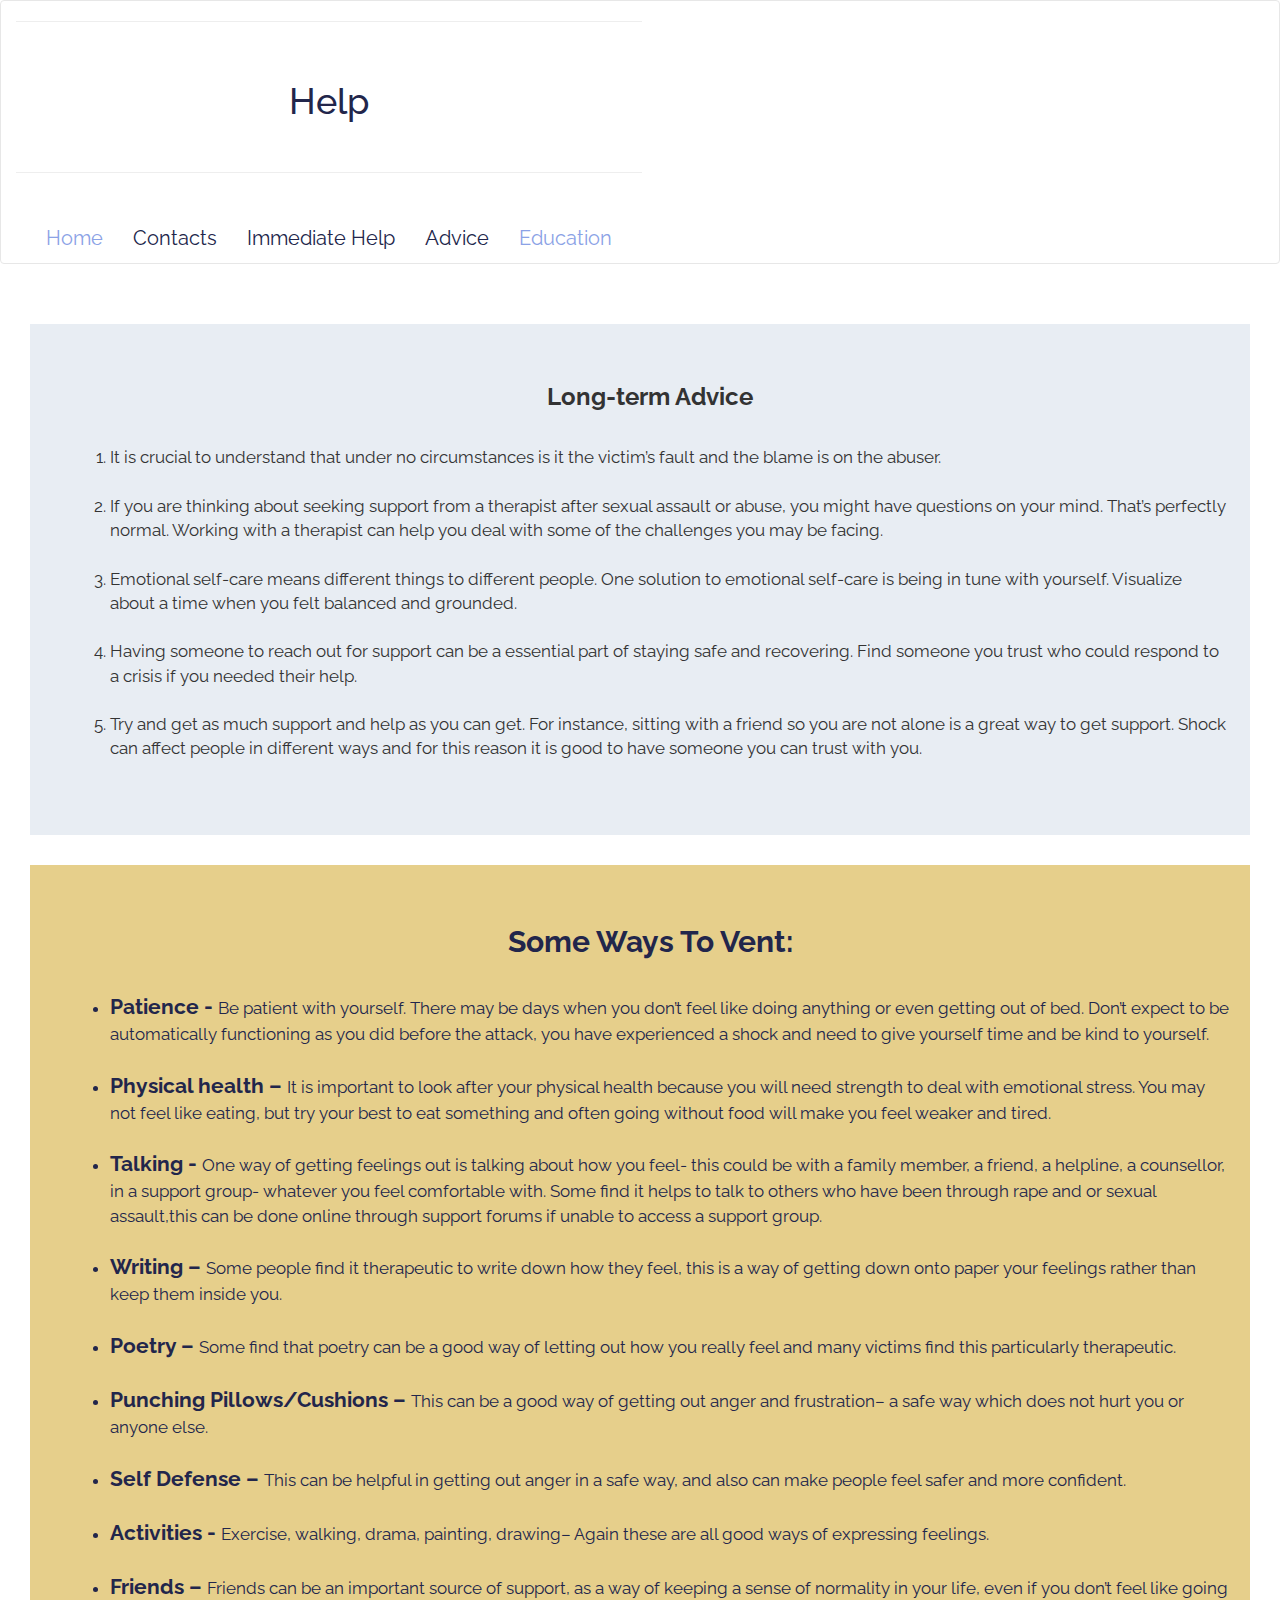
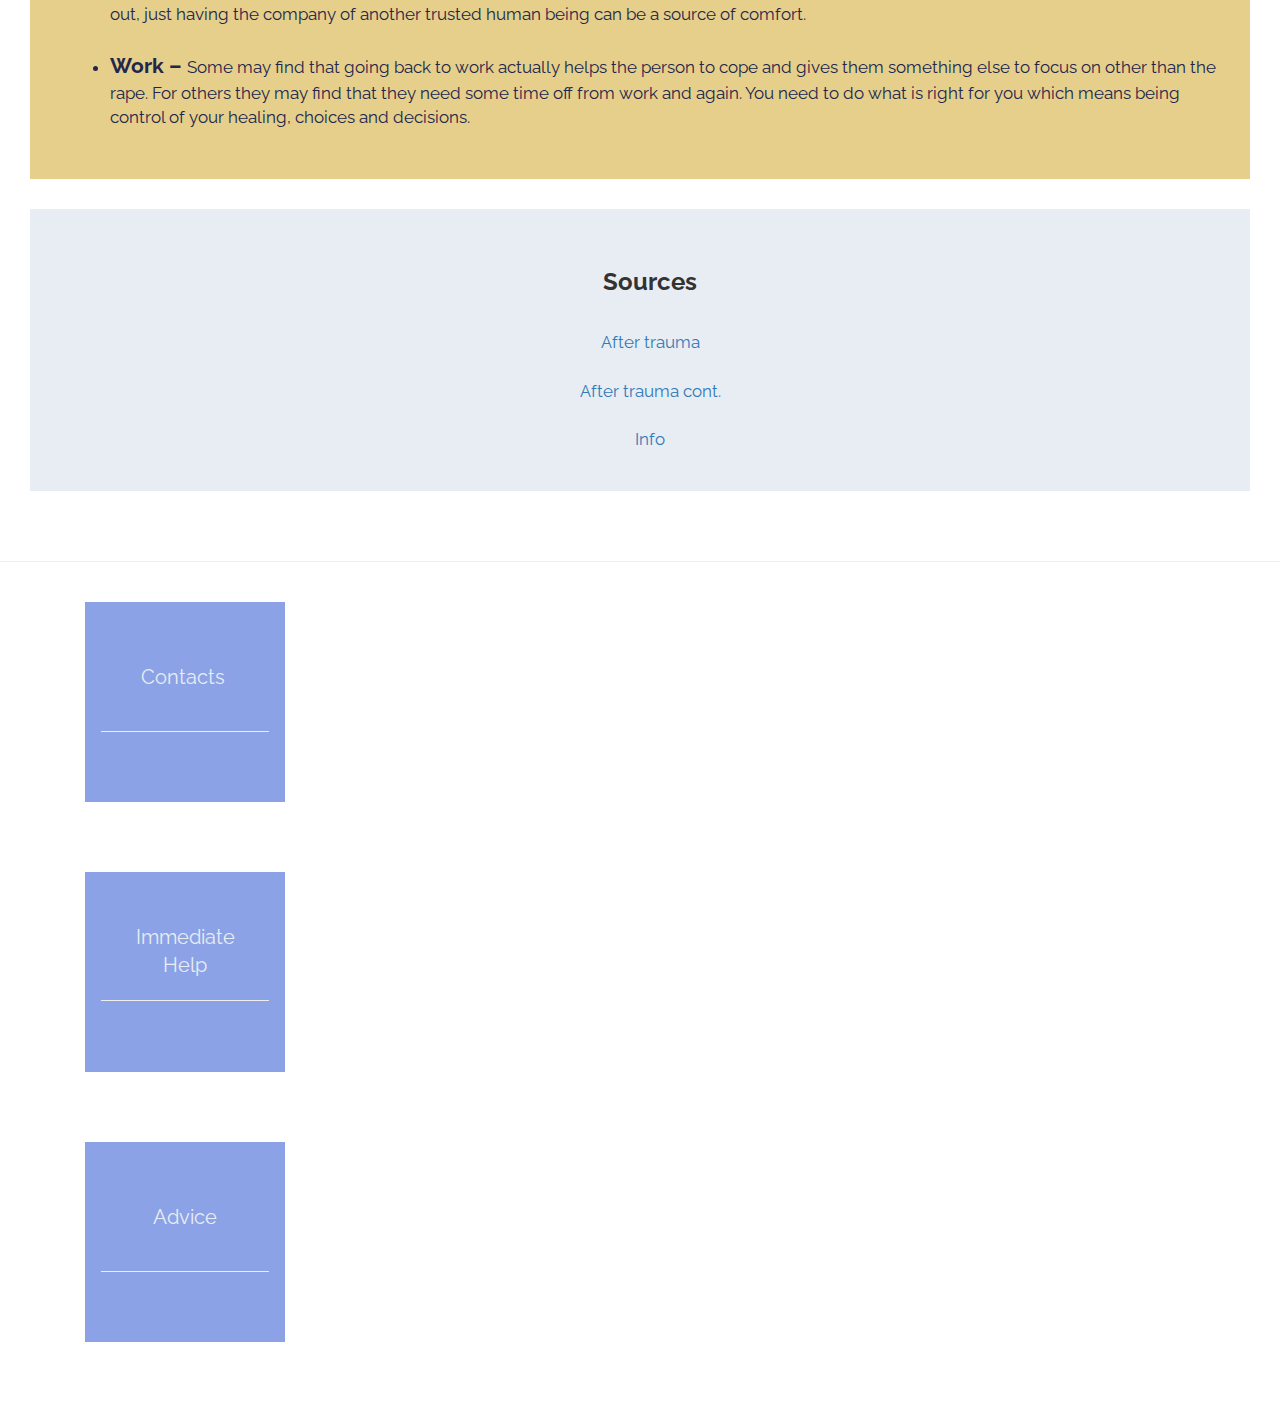
==== commit d9cf9571: "changed test to index" ====
--- a/advice.html
+++ b/advice.html
@@ -23,8 +23,8 @@
   href="https://maxcdn.bootstrapcdn.com/bootstrap/4.0.0-alpha.6/css/bootstrap.min.css"
   integrity="sha384-rwoIResjU2yc3z8GV/NPeZWv56rSmLldC3R/AZzGRnGxQQKnKkoFVhFQhNUwEyJ" crossorigin="ananymous">
  <link rel="stylesheet" type="text/css" href="neweducation.css">
- <link rel="shortcut icon" href="favicon.ico" type="image/x-icon">
- <link rel="icon" href="favicon.ico" type="image/x-icon">
+ <link rel="shortcut icon" href="newheart4.ico" type="image/x-icon">
+ <link rel="icon" href="newheart4.ico" type="image/x-icon">
  <title>Helpline - Advice</title>
 </head>
   <body>
@@ -55,12 +55,12 @@
         <!-- Collect the nav links, forms, and other content for toggling -->
         <div class="collapse navbar-collapse w3-container w3-center w3-animate-top" id="bs-example-navbar-collapse-1">
           <ul class="nav navbar-nav" style="font-family: 'Raleway', sans-serif;">
-            <li ><a href="neweducation.html" style = "color: #8BA2E6;">Education</a></li>
-            <!--ELLEN LINK YOUR GAME HERE: -->
+          <li><a href="index.html"style = "color: #8BA2E6;">Home</a></li>
             <li><a href="newhelp.html" style = "color: #22264B">Contacts</a></li>
             <li ><a href="immidiate.html" style = "color: #22264B">Immediate Help</a></li>
             <li><a href="advice.html"style = "color: #22264B">Advice</a></li>
-            <li><a href="test.html"style = "color: #8BA2E6;">Home</a></li>
+
+            <li ><a href="neweducation.html" style = "color: #8BA2E6;">Education</a></li>
           </ul>
         </div> <!-- /.navbar-collapse -->
       </div> <!-- /.container-fluid -->
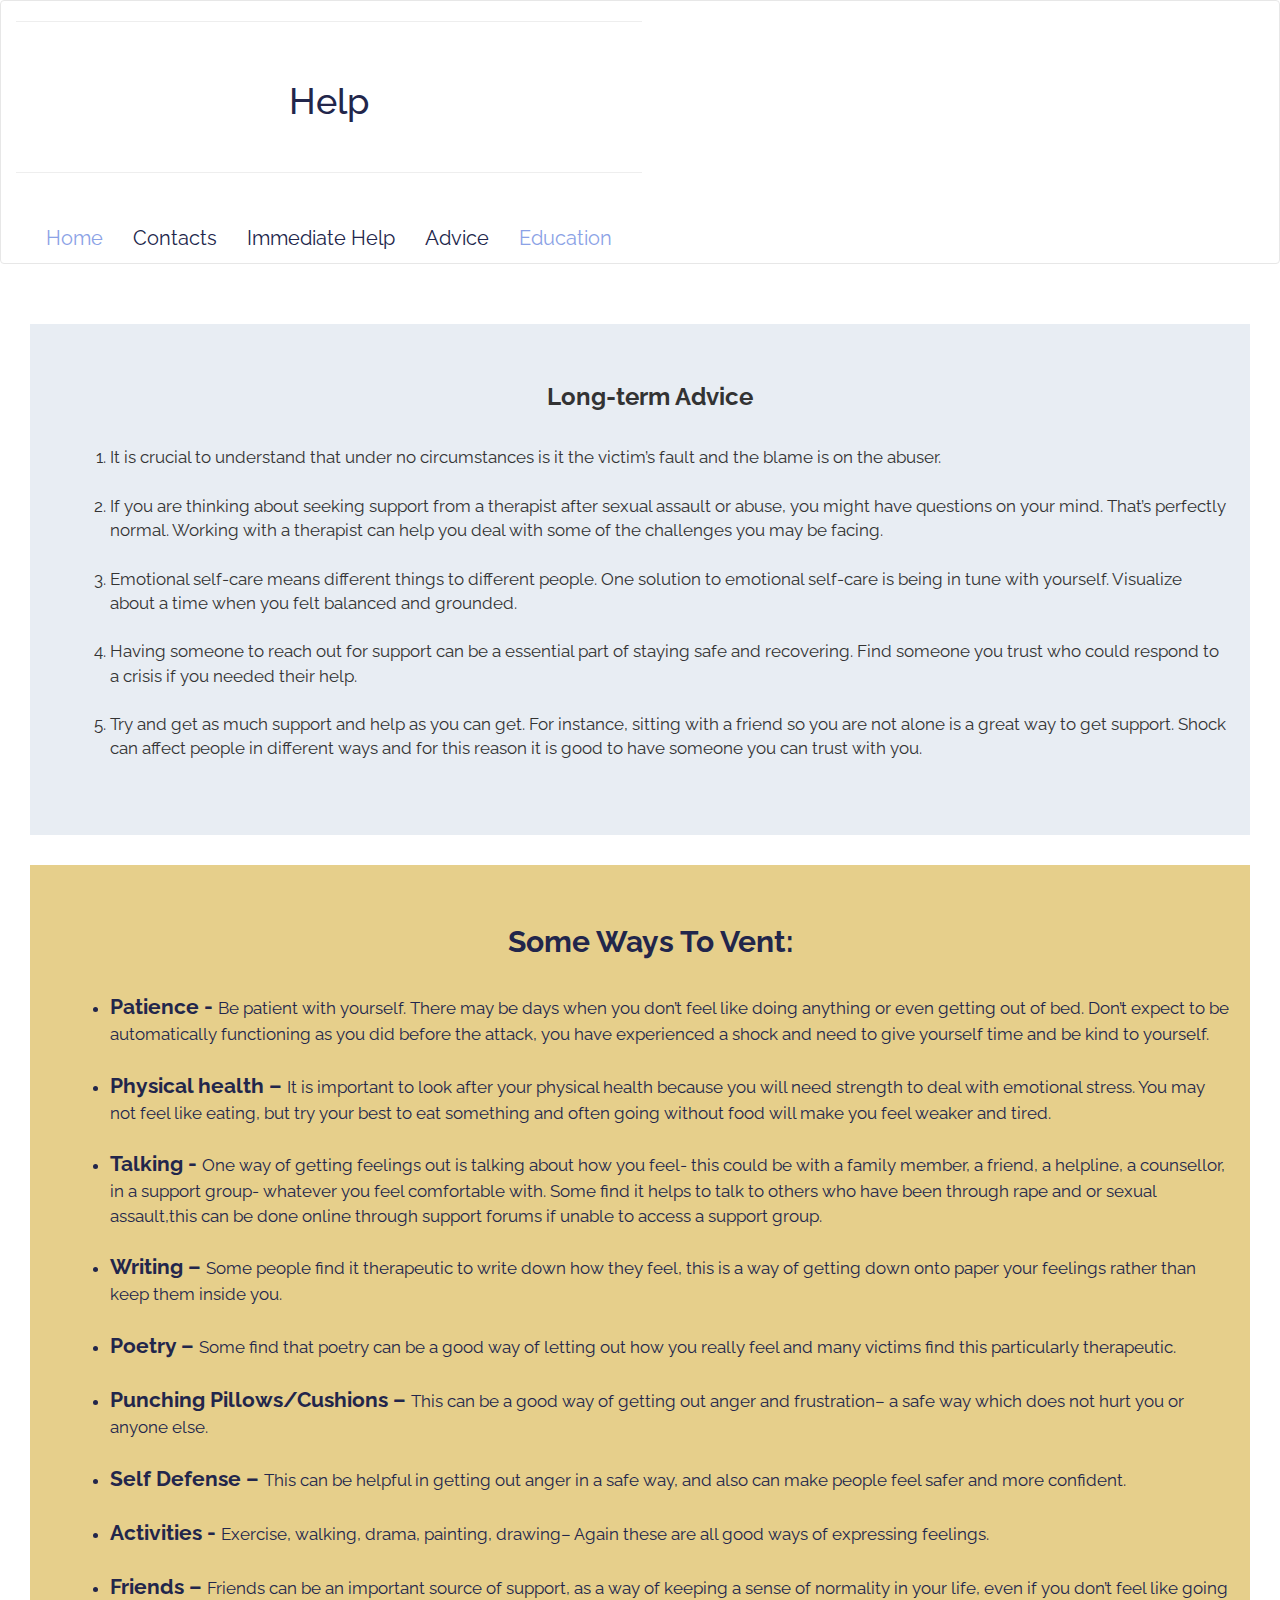
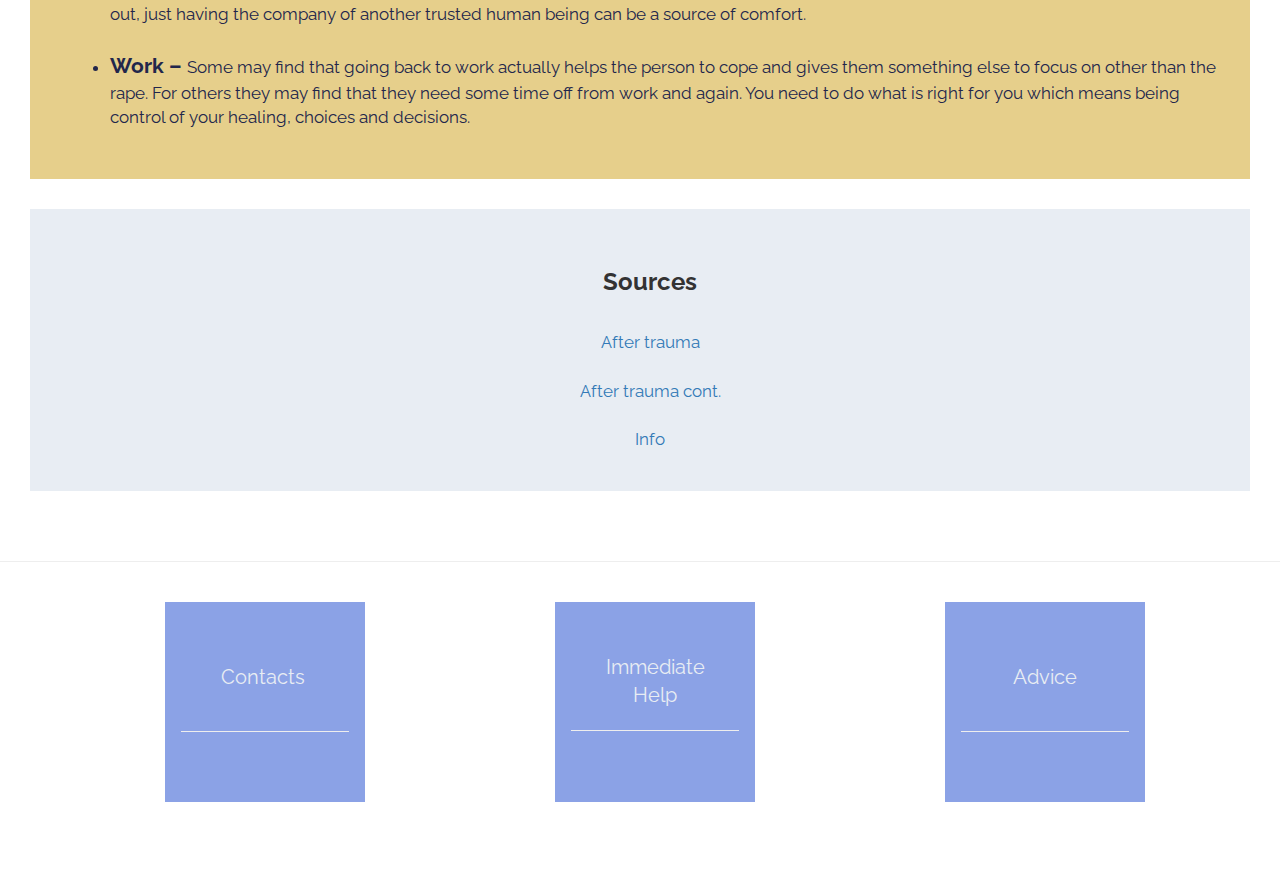
==== commit 4a68bf5a: "fixed the bottom divs" ====
--- a/advice.html
+++ b/advice.html
@@ -128,19 +128,22 @@
 <br>
 <hr>
 <br>
+<div class="container-fluid">
 <div class = "container">
 <div class = "row">
-  <div class = "col" style = "float:center;" >
+  <div class = "col-md-4 " align="center" >
     <!--ELLEN LINK YOUR GAME HERE: -->
     <a href="newhelp.html" style = "text-decoration: none;">
-    <div class = "square w3-container w3-center w3-animate-bottom"><p style="padding-top:60px; padding-right:50px; padding-left:40px; padding-bottom:20px; font-size: 20px; font-family: 'Raleway', sans-serif;">Contacts<hr></p></div>
+    <div class = "square w3-container w3-center w3-animate-bottom"><p style="padding-top:60px; padding-right:50px; padding-left:40px; font-size: 20px; font-family: 'Raleway', sans-serif; padding-bottom:20px;x">Contacts<hr></p></div>
   </div>
-  <div class = "col">
+  <div class = "col-md-4 " align="center">
     <a href="immidiate.html" style = "text-decoration: none;"><div class = "square w3-container w3-center w3-animate-bottom" ><p style="padding-top:50px; padding-right:35px; padding-left:35px; font-size: 20px; text-decoration: none; font-family: 'Raleway', sans-serif;">Immediate Help<hr></p></div></a>
   </div>
-  <div class = "col ">
-    <a href="advice.html" style = "text-decoration: none;"><div class = "square w3-container w3-center w3-animate-bottom" ><p style="padding-top:60px; padding-right:50px; padding-left:50px; padding-bottom:20px; font-size: 20px; font-family: 'Raleway', sans-serif;">Advice<hr></p></div></a>
+  <div class = "col-md-4 " align="center">
+    <a href="advice.html" style = "text-decoration: none;"><div class = "square w3-container w3-center w3-animate-bottom" ><p style="padding-top:60px; padding-right:50px; padding-left:50px; font-size: 20px; padding-bottom:20px; font-family: 'Raleway', font-size: 20px; sans-serif;">Advice<hr></p></div></a>
   </div>
+</div>
+</div>
 </div>
 
 <script type="text/javascript" src="neweducation.js"></script>
--- a/neweducation.css
+++ b/neweducation.css
@@ -287,3 +287,19 @@
   font-family: 'Raleway', sans-serif;
   font-size: 17px;
 }
+/* Extra small devices (phones, less than 768px) */
+/* No media query since this is the default in Bootstrap */
+
+/* Small devices (tablets, 768px and up) */
+@media (min-width: @screen-sm-min) { ... }
+
+/* Medium devices (desktops, 992px and up) */
+@media (min-width: @screen-md-min) { ... }
+
+/* Large devices (large desktops, 1200px and up) */
+@media (min-width: @screen-lg-min) { ... }
+
+@media (max-width: @screen-xs-max) { ... }
+@media (min-width: @screen-sm-min) and (max-width: @screen-sm-max) { ... }
+@media (min-width: @screen-md-min) and (max-width: @screen-md-max) { ... }
+@media (min-width: @screen-lg-min) { ... }
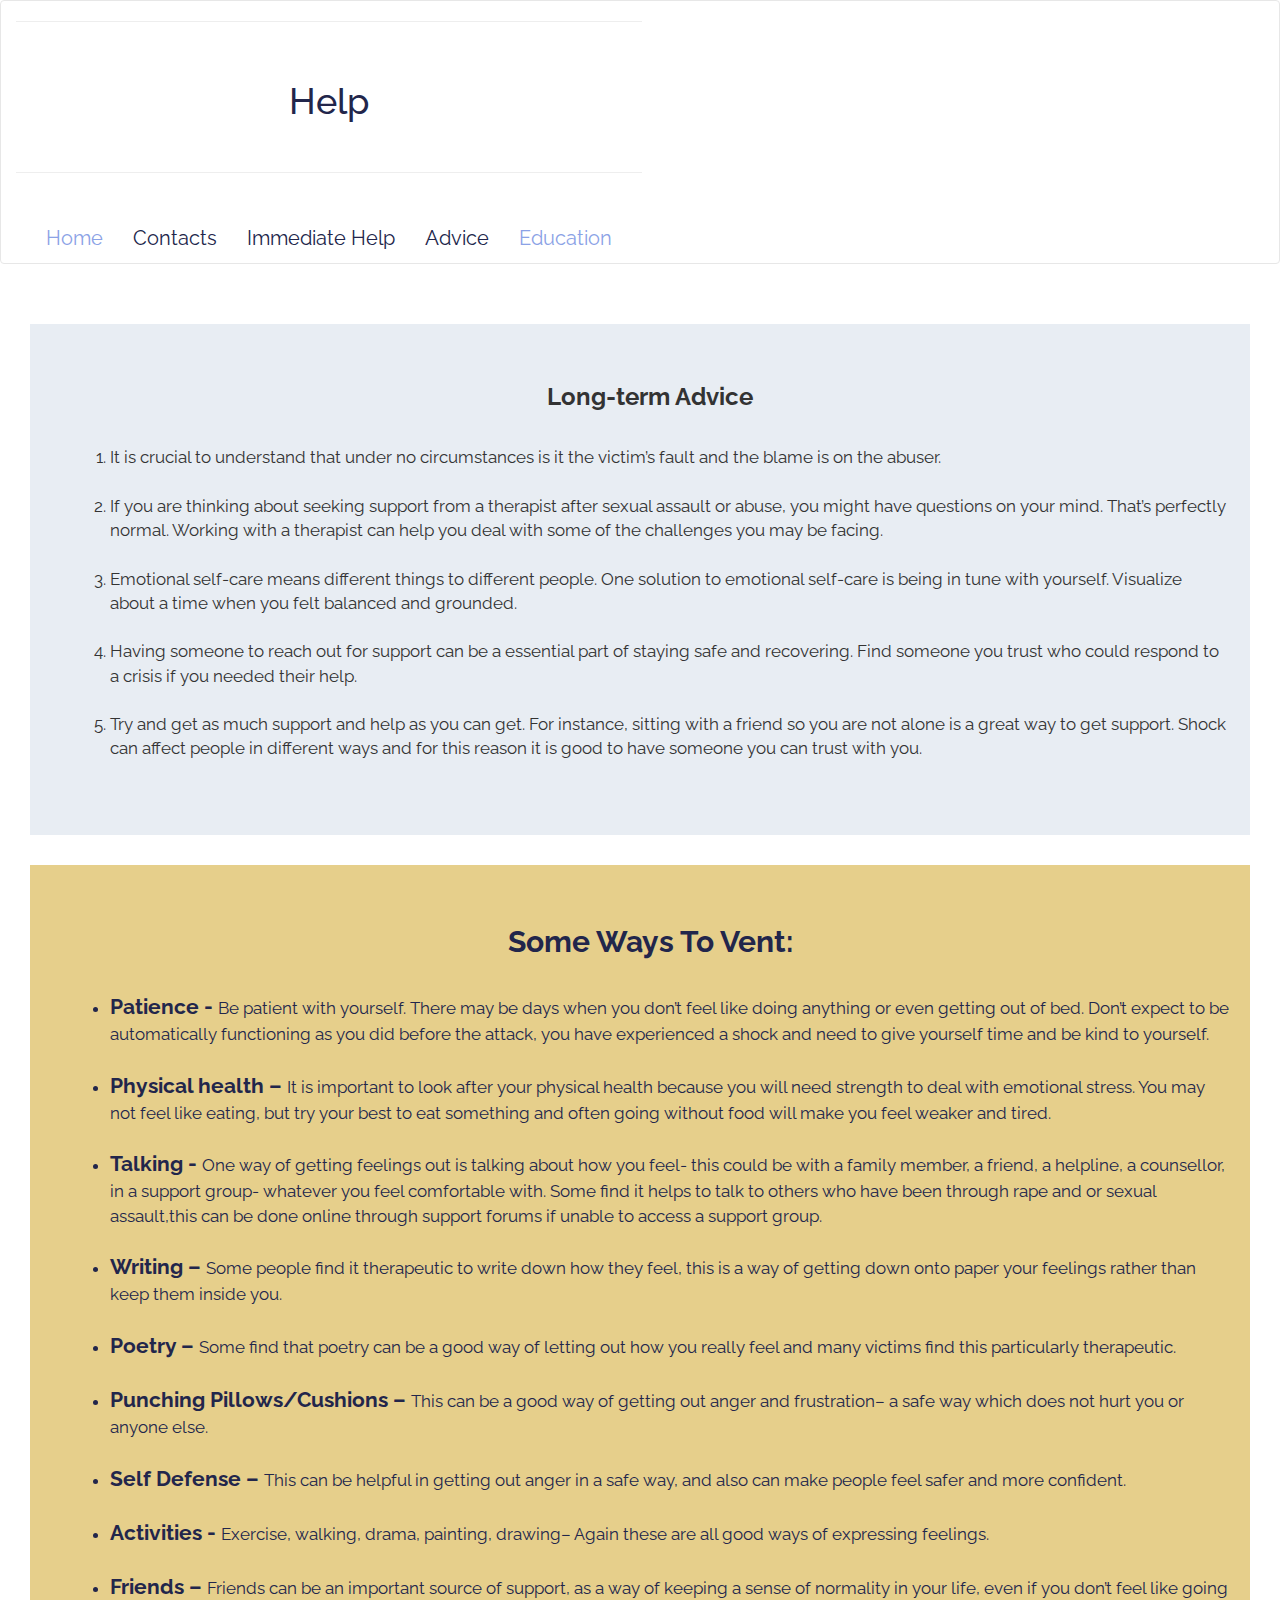
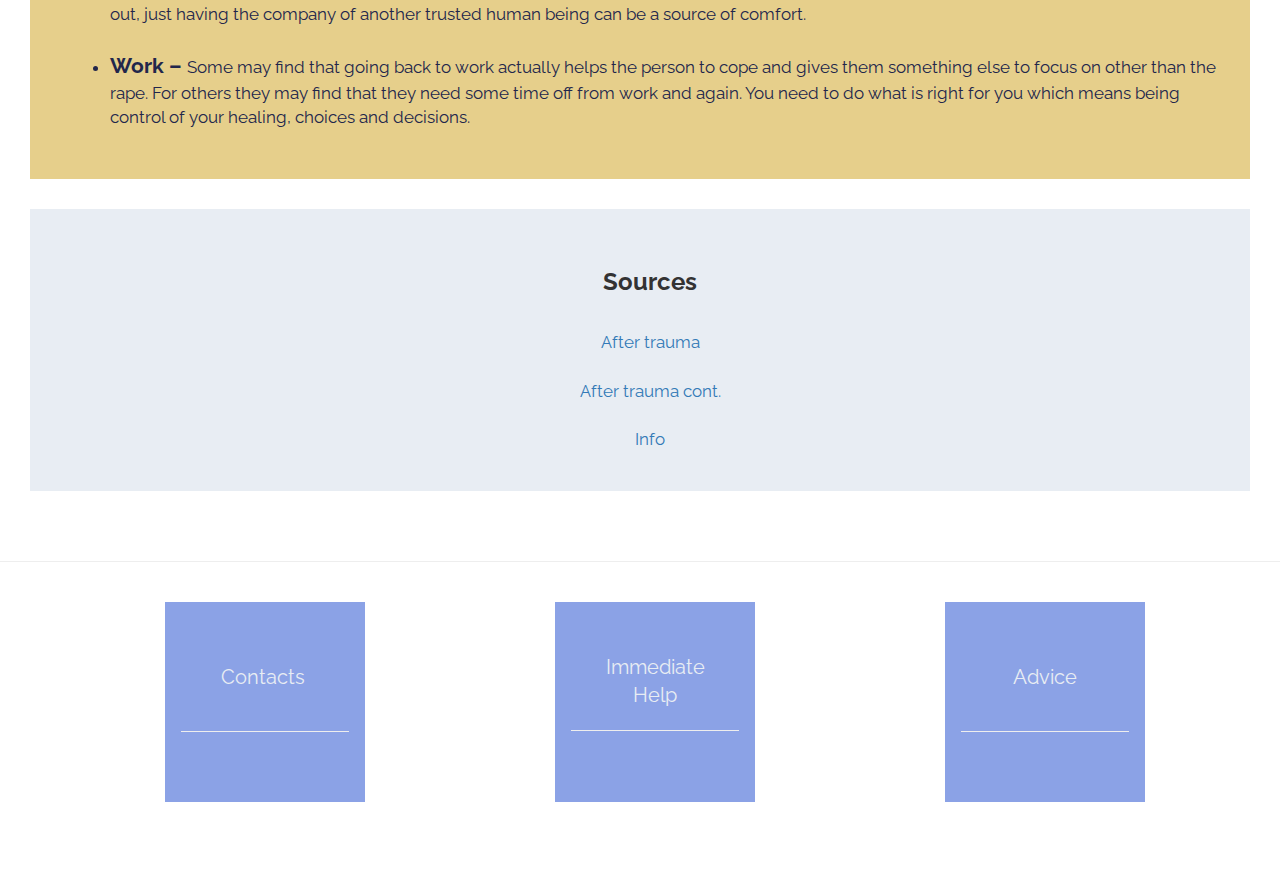
==== commit 85240927: "test trying the google translate" ====
--- a/advice.html
+++ b/advice.html
@@ -28,7 +28,6 @@
  <title>Helpline - Advice</title>
 </head>
   <body>
-
 
 
     <nav class="navbar navbar-default" role="navigation" style = "background-color:white;">
@@ -150,6 +149,12 @@
 <script src="https://code.jquery.com/jquery-3.2.1.slim.min.js" integrity="sha384-KJ3o2DKtIkvYIK3UENzmM7KCkRr/rE9/Qpg6aAZGJwFDMVNA/GpGFF93hXpG5KkN" crossorigin="anonymous"></script>
 <script src="https://cdnjs.cloudflare.com/ajax/libs/popper.js/1.11.0/umd/popper.min.js" integrity="sha384-b/U6ypiBEHpOf/4+1nzFpr53nxSS+GLCkfwBdFNTxtclqqenISfwAzpKaMNFNmj4" crossorigin="anonymous"></script>
 <script src="https://maxcdn.bootstrapcdn.com/bootstrap/4.0.0-beta/js/bootstrap.min.js" integrity="sha384-h0AbiXch4ZDo7tp9hKZ4TsHbi047NrKGLO3SEJAg45jXxnGIfYzk4Si90RDIqNm1" crossorigin="anonymous"></script>
+
+<script type="text/javascript">
+function googleTranslateElementInit() {
+  new google.translate.TranslateElement({pageLanguage: 'en', layout: google.translate.TranslateElement.InlineLayout.SIMPLE}, 'google_translate_element');
+}
+</script><script type="text/javascript" src="//translate.google.com/translate_a/element.js?cb=googleTranslateElementInit"></script>
 </body>
 
 </html>
--- a/neweducation.css
+++ b/neweducation.css
@@ -174,8 +174,8 @@
   margin-bottom: 20px;
 }
 .panel-body{
-  padding: 50px;
-  margin: 40px;
+  padding: 20px;
+  margin: 20px;
   font-family: 'Raleway', sans-serif;
 }
 
@@ -286,6 +286,13 @@
 
   font-family: 'Raleway', sans-serif;
   font-size: 17px;
+}
+.card-header {
+  padding-top:30px;
+  text-align: center;
+}
+#headingOne{
+  font-size: 10px;
 }
 /* Extra small devices (phones, less than 768px) */
 /* No media query since this is the default in Bootstrap */
